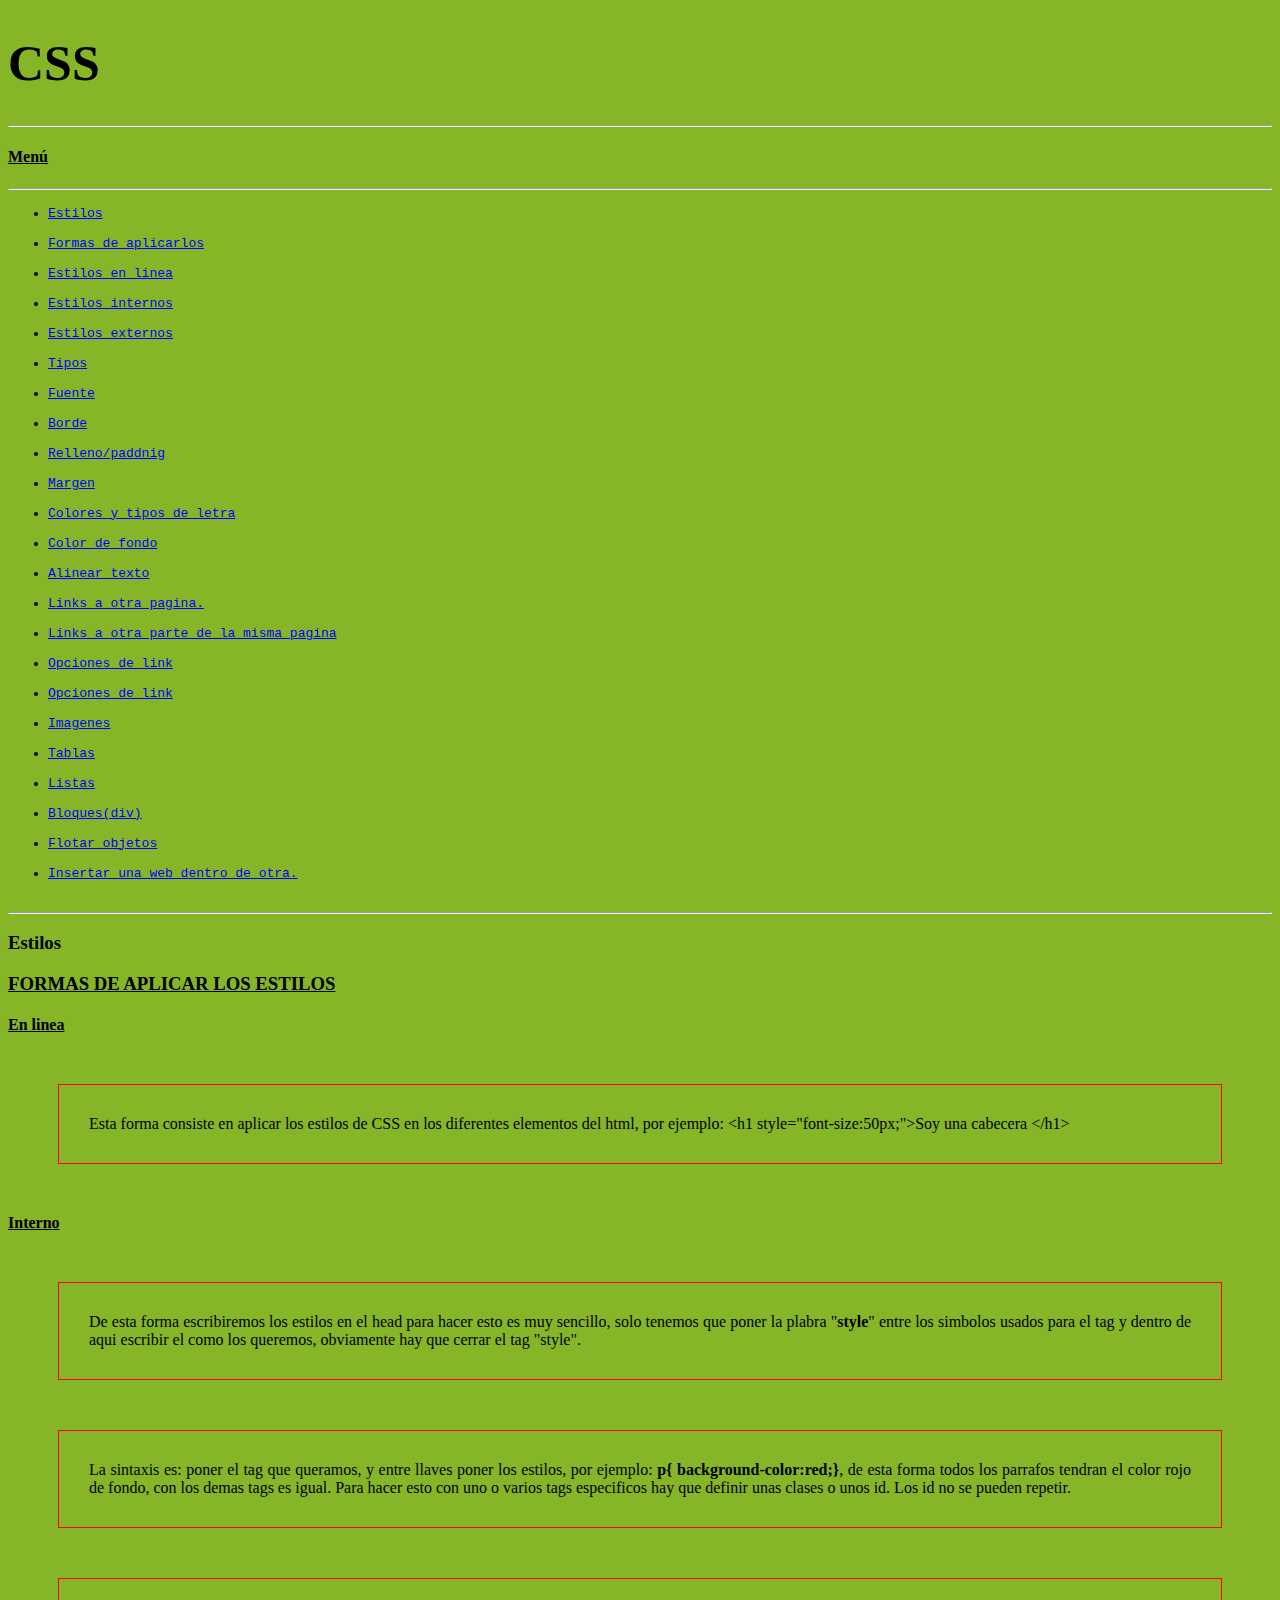
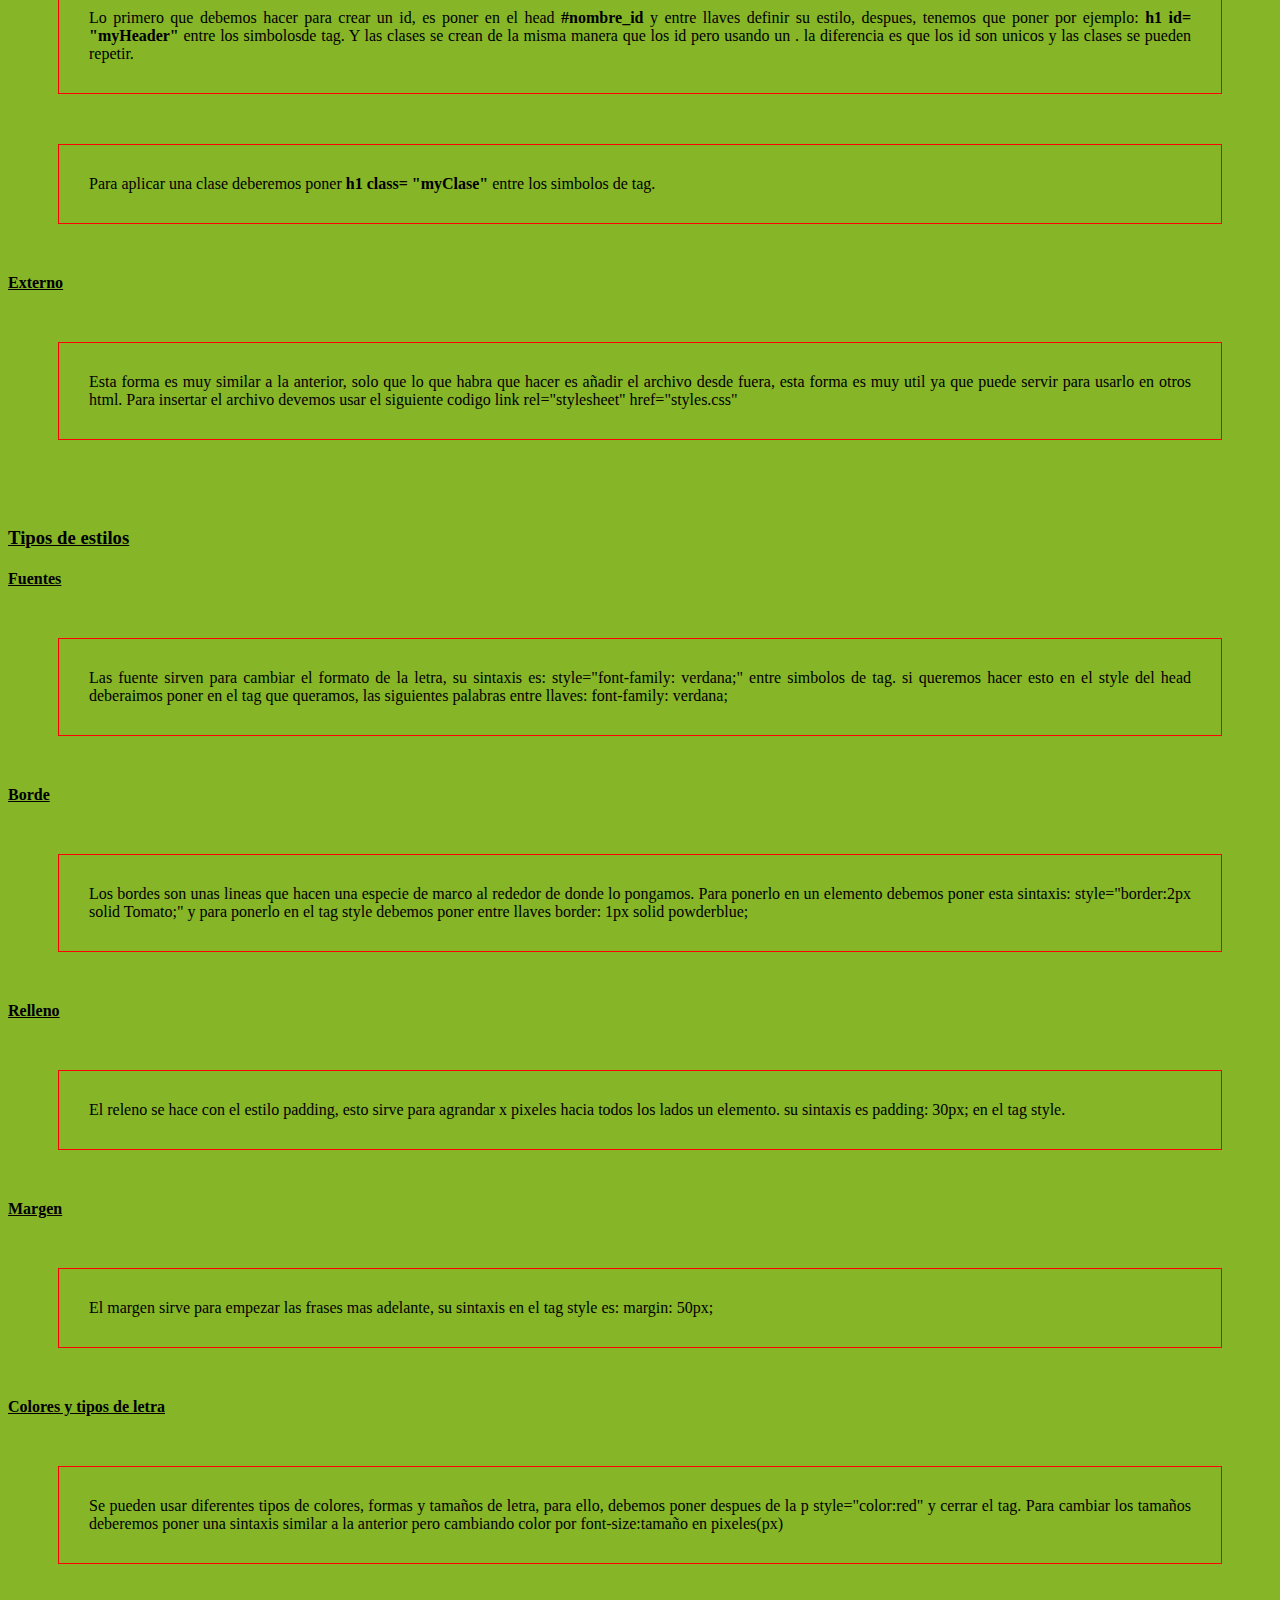
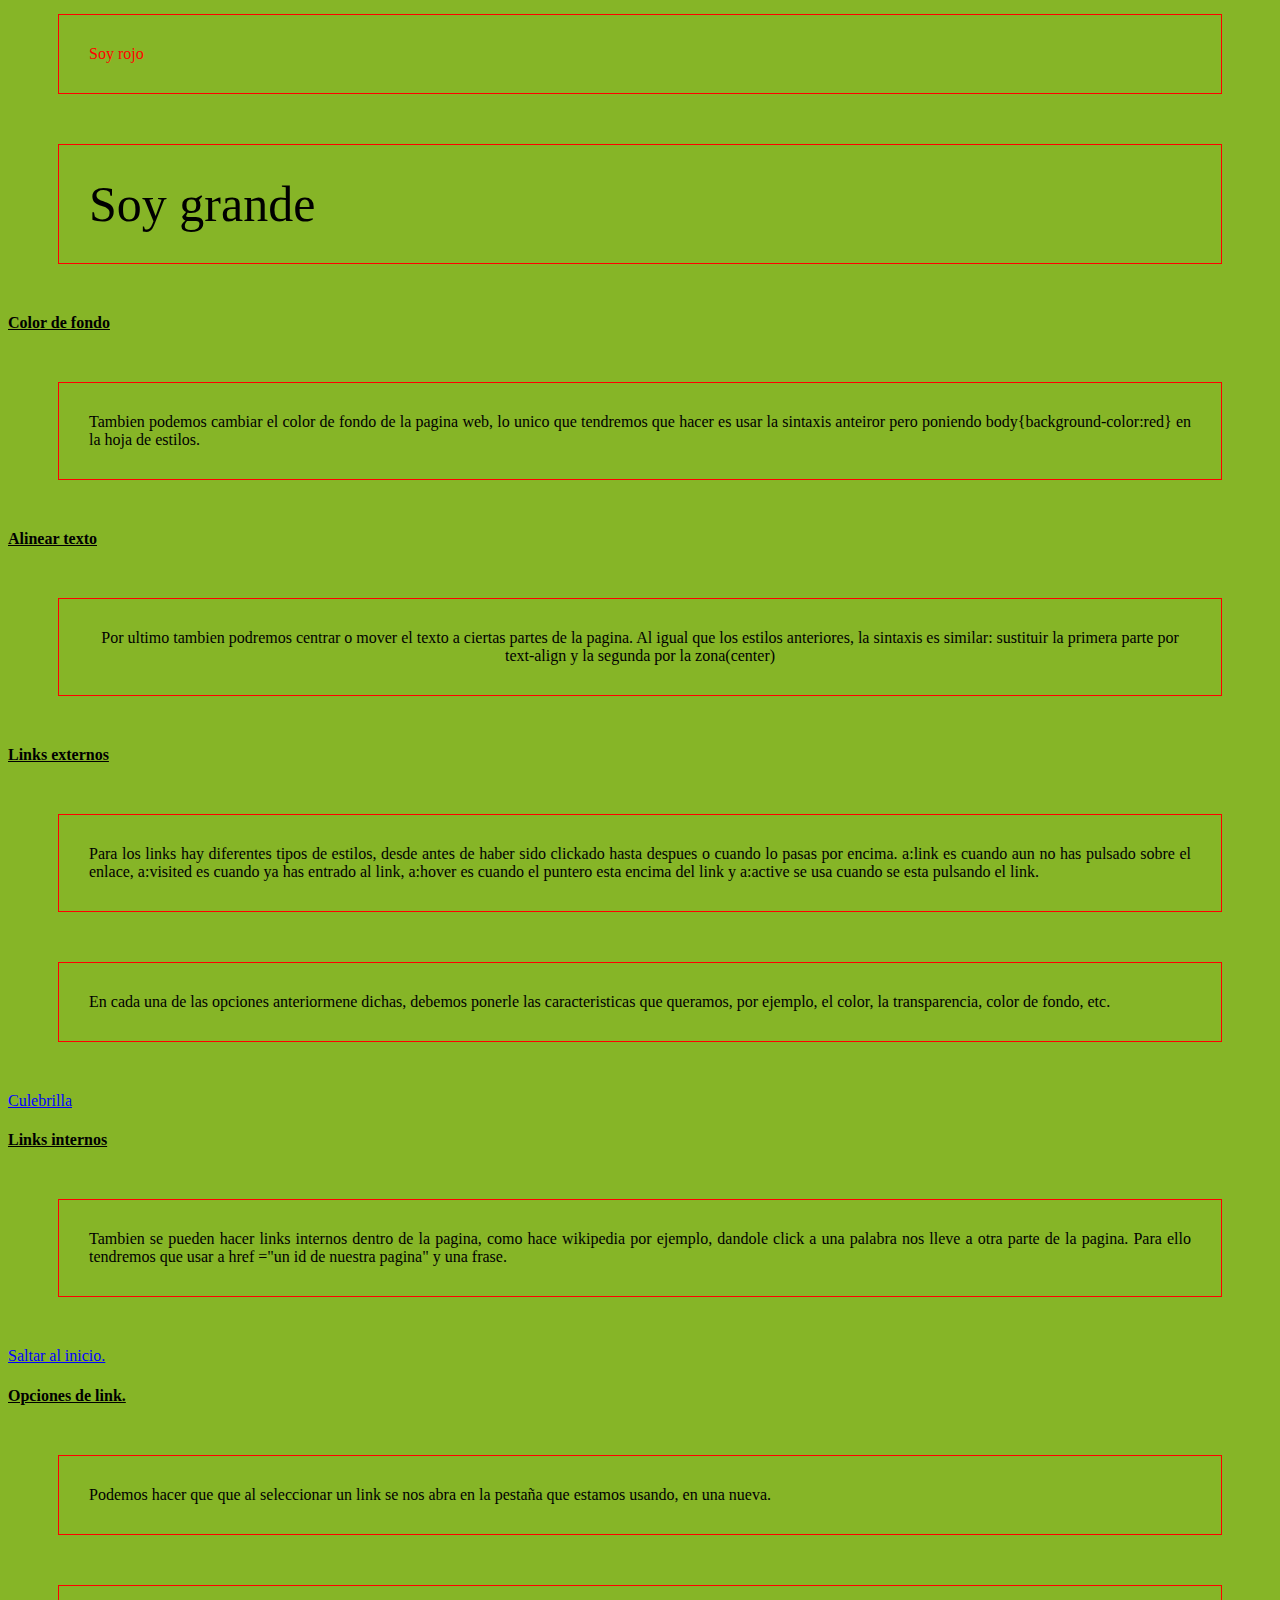
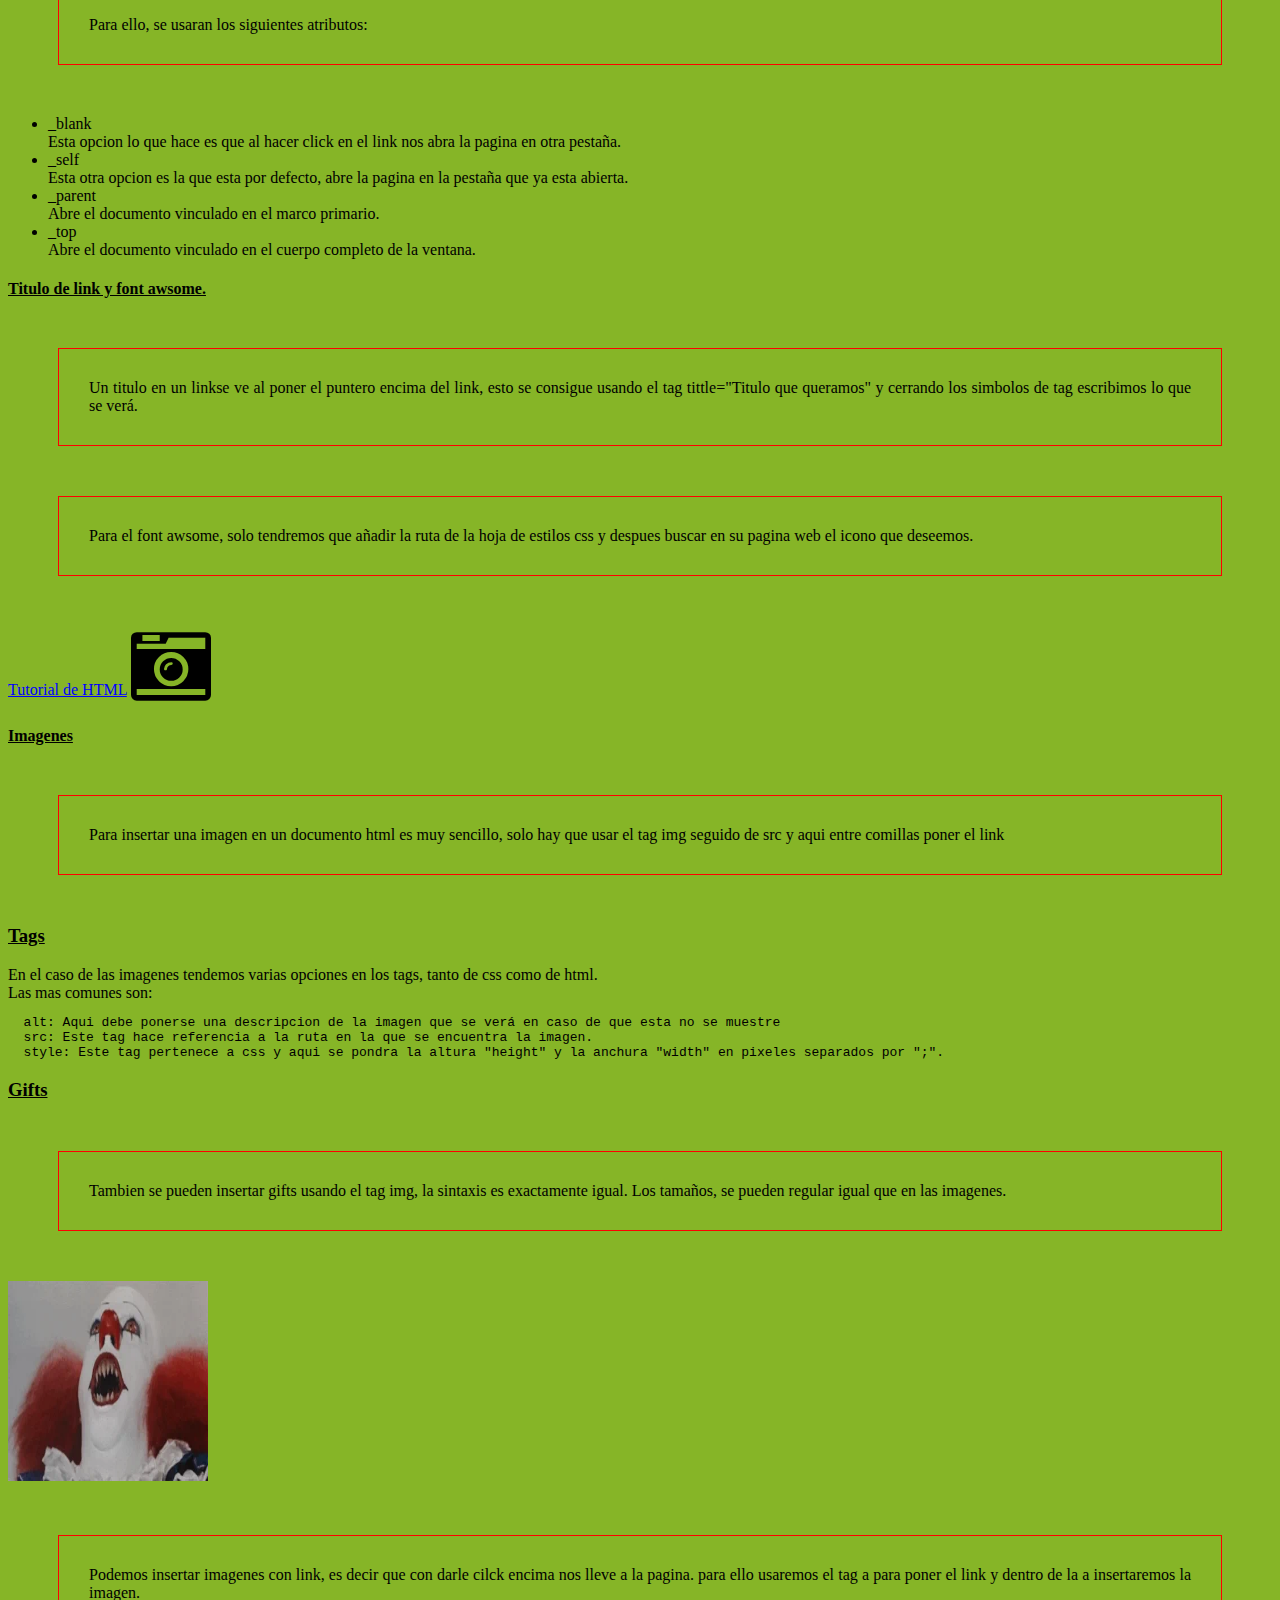
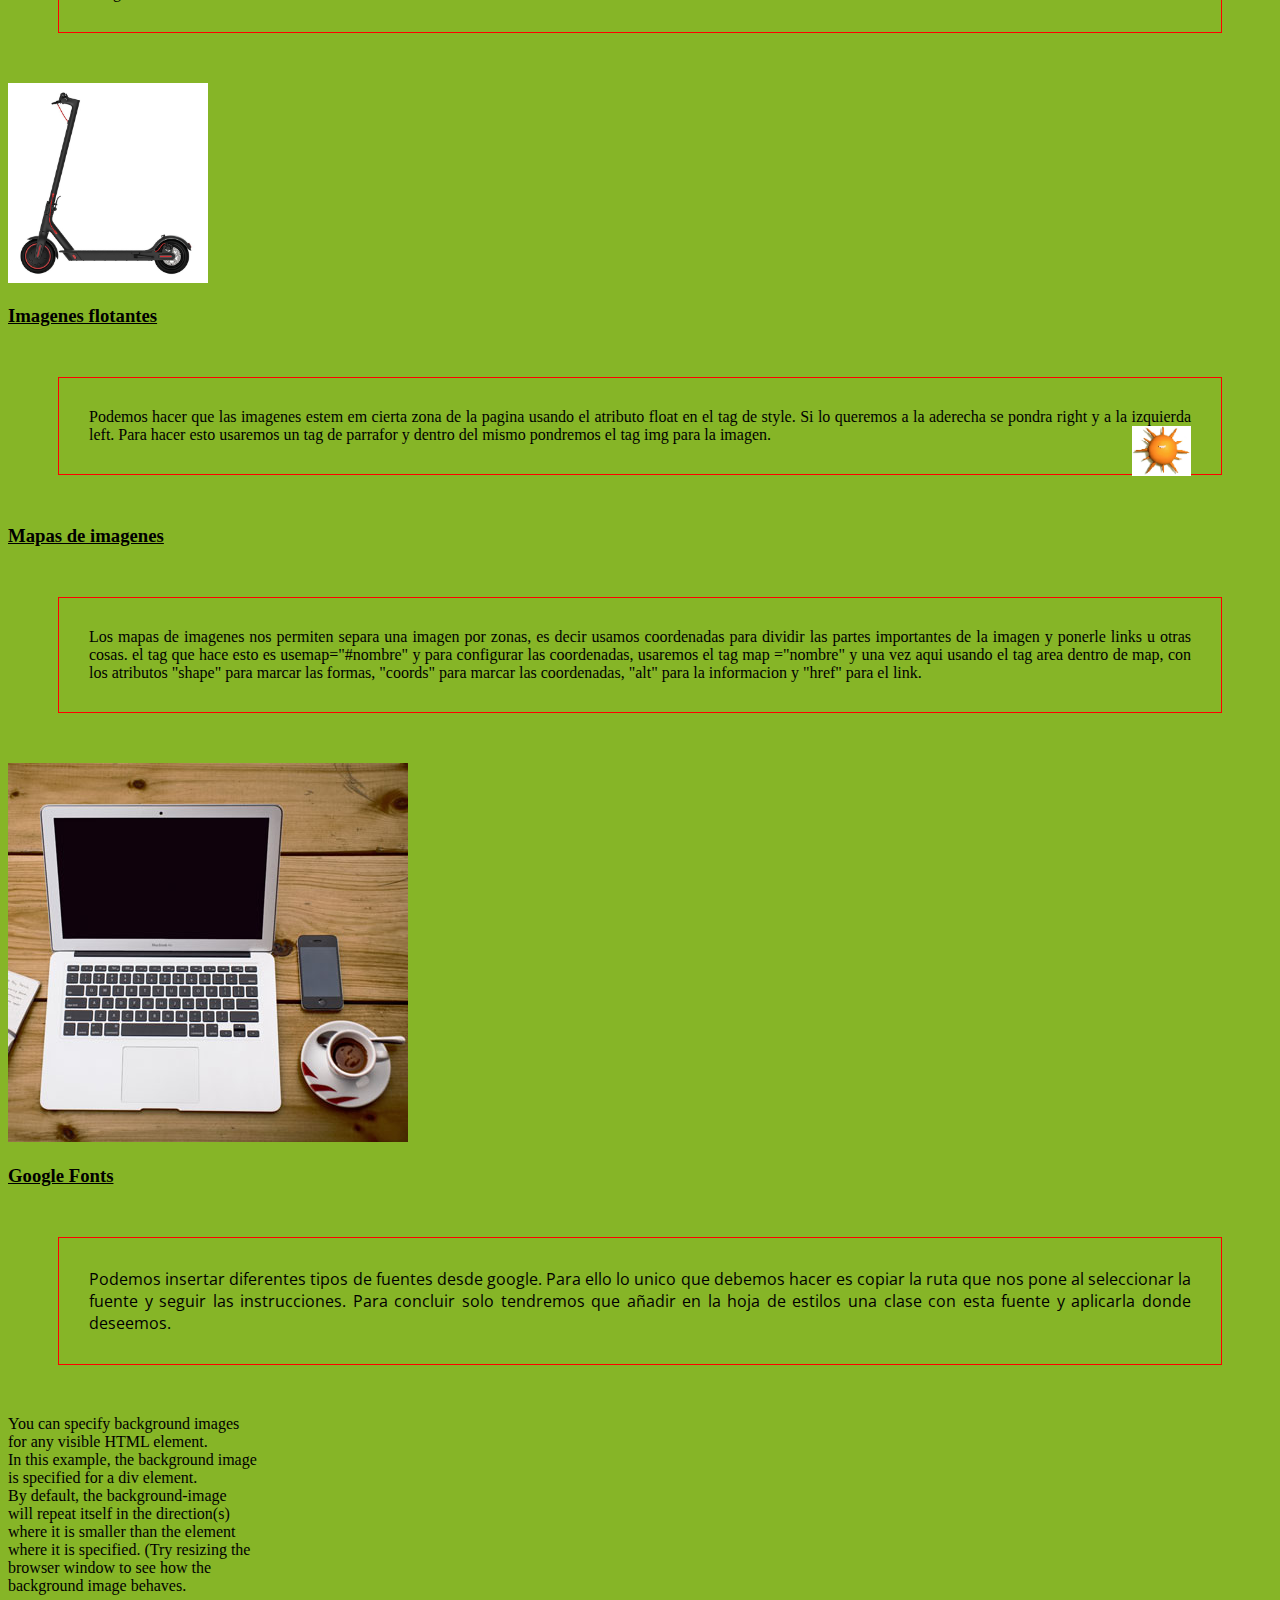
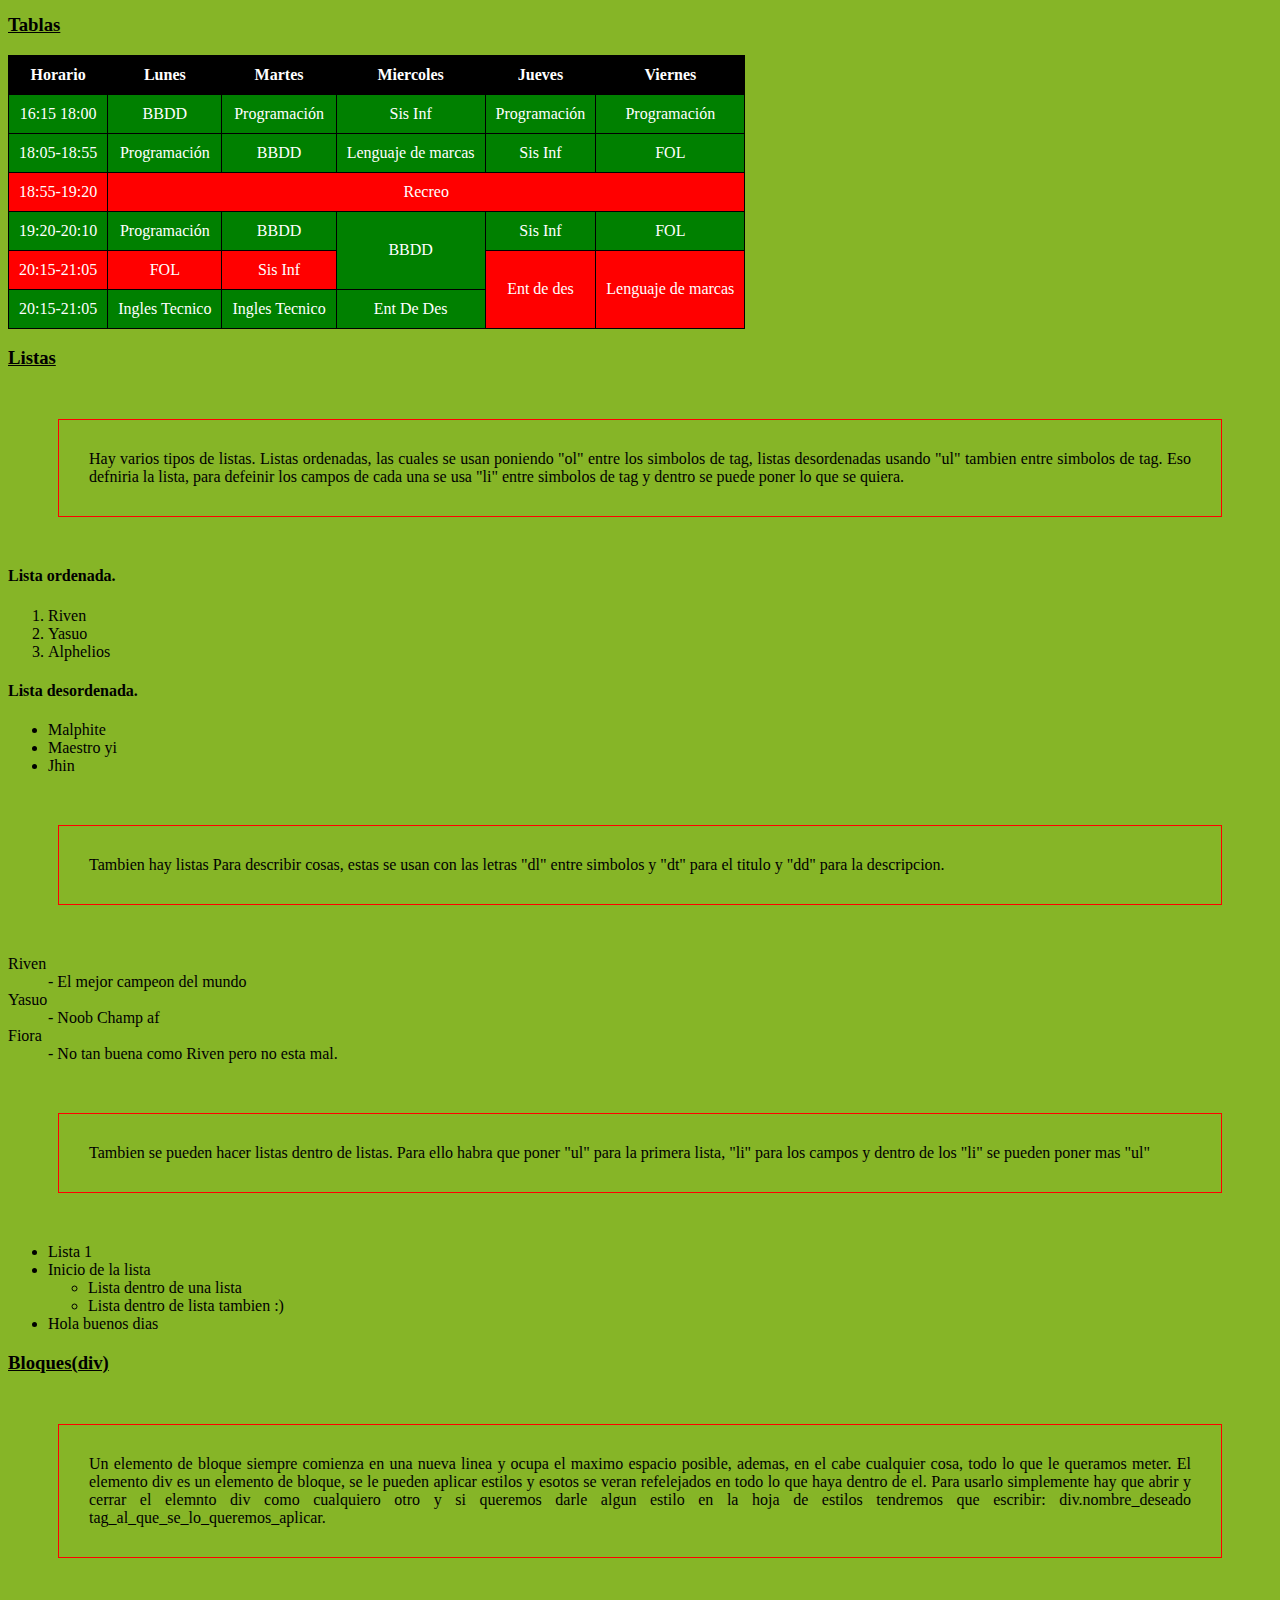
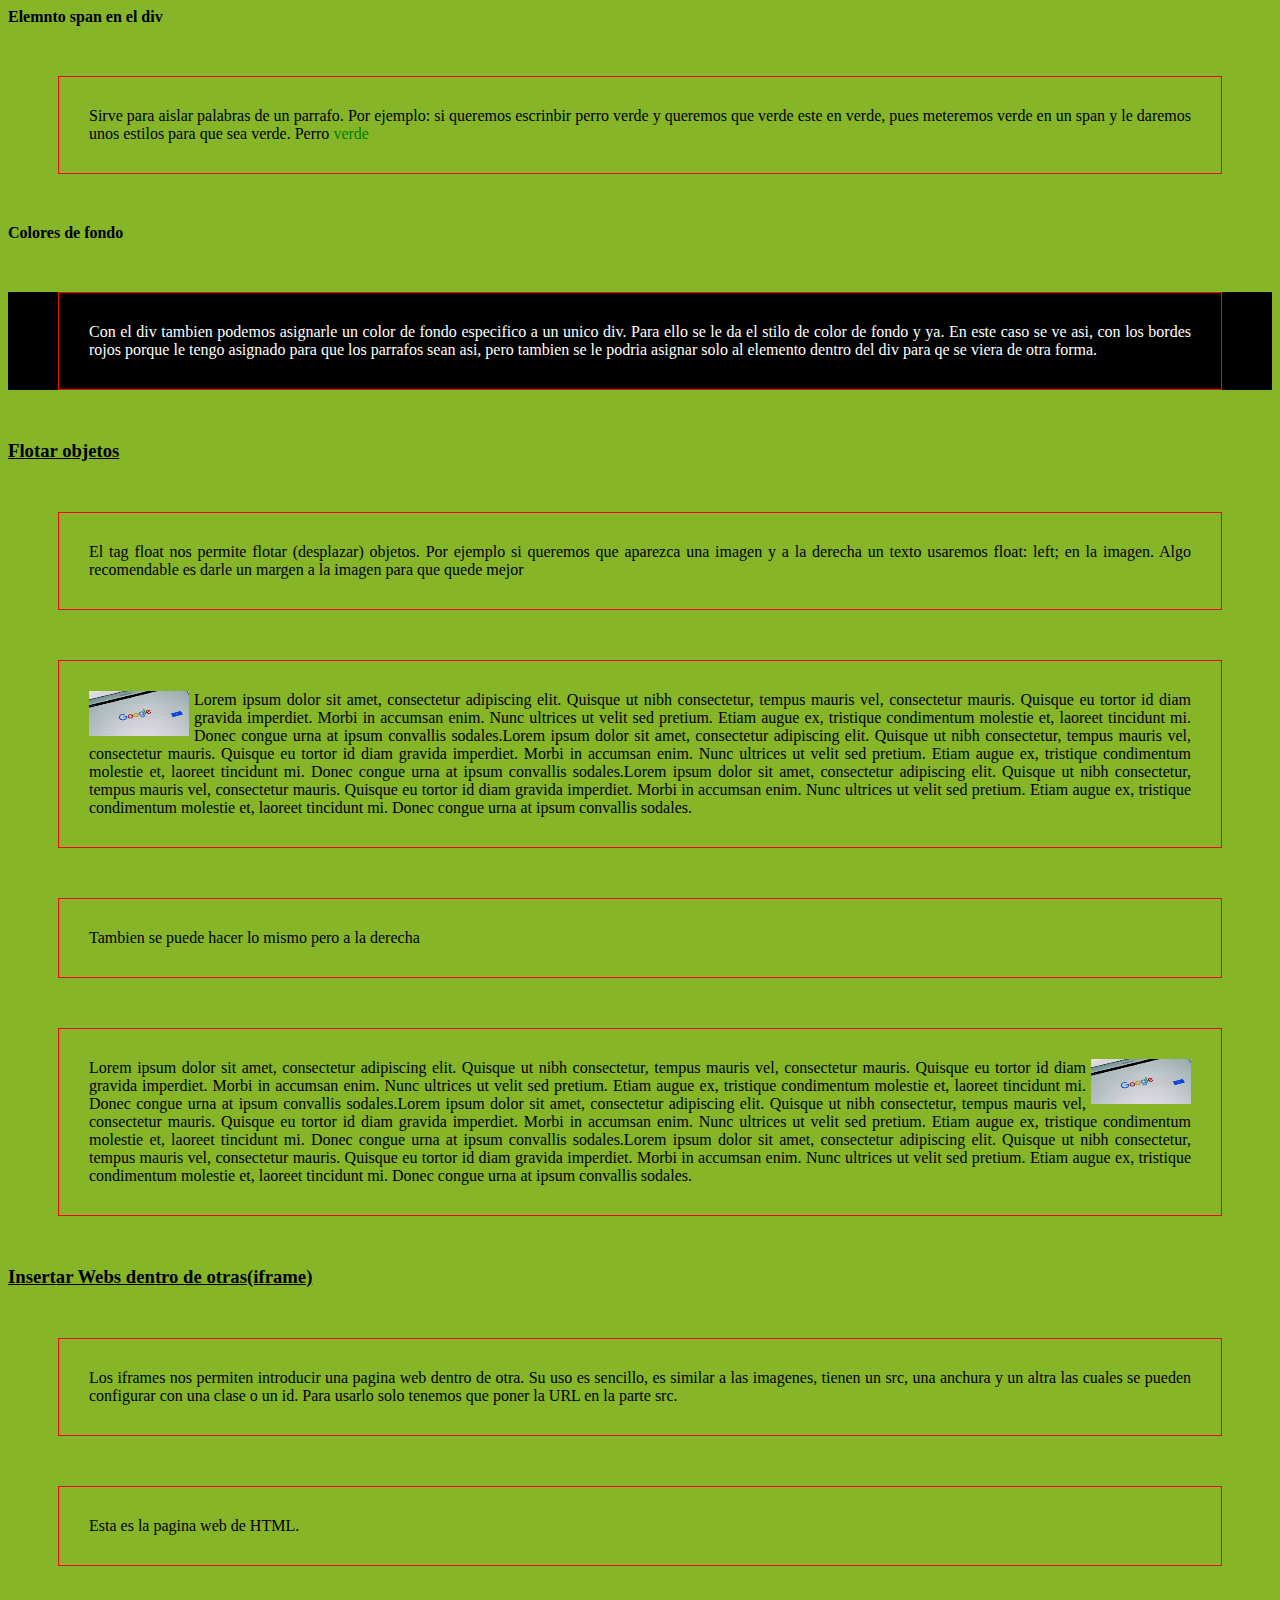
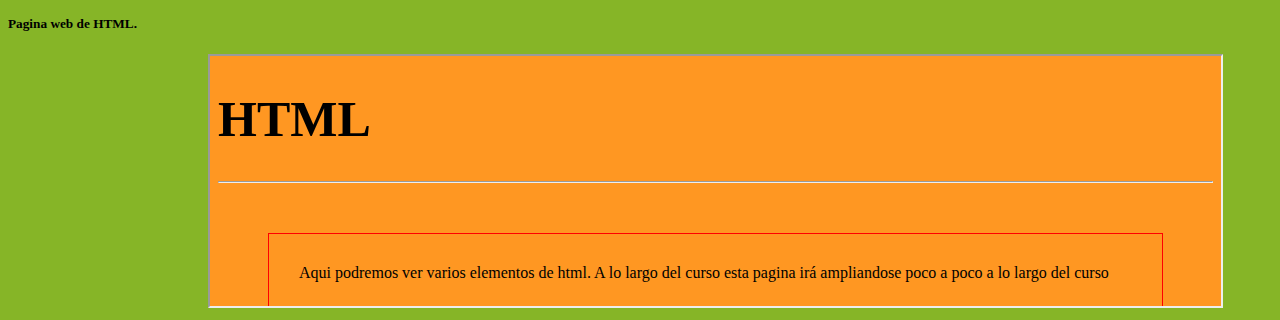
==== Proyecto/CSS.html @ 1e12532f "Primera subida  a guitHub" ====
<!DOCTYPE html>
<head>
  <title>CSS</title>
  <link rel="stylesheet" href="styles.css">
  <link rel="stylesheet" href="font-awesome/css/font-awesome.min.css">
  <link href="https://fonts.googleapis.com/css?family=Open+Sans&display=swap" rel="stylesheet">
</head>
<body id="css">
  <div>
  <h1 class="parrafogrande"> CSS </h1>
  <hr></hr>
  <b><u><h4>Menú</h4></u></b>
  <hr>
  <ul>
<pre>
<li><a class ="menu" href="#estilos">Estilos</a></li>
<li><a href="#estilos1">Formas de aplicarlos</a></li>
<li><a href="#estilos2">Estilos en linea</a></li>
<li><a href="#estilos3">Estilos internos</a></li>
<li><a href="#estilos4">Estilos externos</a></li>
<li><a href="#tipos">Tipos</a></li>
<li><a href="#fuente">Fuente</a></li>
<li><a href="#borde">Borde</a></li>
<li><a href="#relleno">Relleno/paddnig</a></li>
<li><a href="#margen">Margen</a></li>
<li><a href="#colores-letra">Colores y tipos de letra</a></li>
<li><a href="#color-fondo">Color de fondo</a></li>
<li><a href="#alinear">Alinear texto</a></li>
<li><a href="#linkexternos">Links a otra pagina.</a></li>
<li><a href="#linksinternos">Links a otra parte de la misma pagina</a></li>
<li><a href="#opcioneslink">Opciones de link</a></li>
<li><a href="#titulolink">Opciones de link</a></li>
<li><a href="#imagenes">Imagenes</a></li>
<li><a href="#tablas">Tablas</a></li>
<li><a href="#listas">Listas</a></li>
<li><a href="#bloques">Bloques(div)</a></li>
<li><a href="#float">Flotar objetos</a></li>
<li><a href="#iframes">Insertar una web dentro de otra.</a></li>
</pre>
</ul>
<hr>
  <h3 id="estilos">Estilos</h3>

  <h3 id="estilos1"><u>FORMAS DE APLICAR LOS ESTILOS</u></h3>

  <b><u><h4 id ="estilos2">En linea</h4></u></b>
  <p>Esta forma consiste en aplicar los estilos de CSS en los diferentes elementos del html, por ejemplo: &lt;h1 style="font-size:50px;"&gt;Soy una cabecera &lt;/h1&gt;  </p>
  <b><u><h4 id="estilos3">Interno</h4></u></b>
  <p>De esta forma escribiremos los estilos en el head para hacer esto es muy sencillo, solo tenemos que poner la plabra "<b>style</b>" entre los simbolos usados para el tag y dentro de aqui escribir el como los queremos, obviamente hay que cerrar el tag "style".
  <p>La sintaxis es: poner el tag que queramos, y entre llaves poner los estilos, por ejemplo: <b>p{ background-color:red;}</b>, de esta forma todos los parrafos tendran el color rojo de fondo, con los demas tags es igual. Para hacer esto con uno o varios tags especificos hay que definir unas clases o unos id. Los id no se pueden repetir.</p>
  <p>Lo primero que debemos hacer para crear un id, es poner en el head <b>#nombre_id</b> y entre llaves definir su estilo, despues, tenemos que poner por ejemplo: <b>h1 id= "myHeader"</b> entre los simbolosde tag. Y las clases se crean de la misma manera que los id pero usando un . la diferencia es que los id son unicos y las clases se pueden repetir.</p>
  <p>Para aplicar una clase deberemos poner <b>h1 class= "myClase"</b> entre los simbolos de tag. </p>


<b><u><h4 id="estilos4">Externo</h4></u></b>
<p>Esta forma es muy similar a la anterior, solo que lo que habra que hacer es añadir el archivo desde fuera, esta forma es muy util ya que puede servir para usarlo en otros html. Para insertar el archivo devemos usar el siguiente codigo link rel="stylesheet" href="styles.css"</p></br>

<b><u><h3 id="tipos">Tipos de estilos</h3></u></b>
<b><u><h4 id="fuente">Fuentes</h4></u></b>
<p>Las fuente sirven para cambiar el formato de la letra, su sintaxis es: style="font-family: verdana;" entre simbolos de tag. si queremos hacer esto en el style del head deberaimos poner en el tag que queramos, las siguientes palabras entre llaves: font-family: verdana;</p>
<b><u><h4 id="borde">Borde</h4></u></b>
<p>Los bordes son unas lineas que hacen una especie de marco al rededor de donde lo pongamos. Para ponerlo en un elemento debemos poner esta sintaxis: style="border:2px solid Tomato;" y para ponerlo en el tag style debemos poner entre llaves border: 1px solid powderblue;</p>
<b><u><h4 id="relleno">Relleno</h4></u></b>
<p>El releno se hace con el estilo padding, esto sirve para agrandar x pixeles hacia todos los lados un elemento. su sintaxis es padding: 30px; en el tag style.</p>
  <b><u><h4 id="margen">Margen</h4></u></b>
  <p>El margen sirve para empezar las frases mas adelante, su sintaxis en el tag style es: margin: 50px; </p>
  <b><u><h4 id="colores-letra">Colores y tipos de letra</h4></u></b>
  <p>Se pueden usar diferentes tipos de colores, formas y tamaños de letra, para ello, debemos poner despues de la p style="color:red" y cerrar el tag. Para cambiar los tamaños deberemos poner una sintaxis similar a la anterior pero cambiando color por font-size:tamaño en pixeles(px)</p>
  <p id="parraforojo">Soy rojo</p>
  <p class="parrafogrande">Soy grande</p>
<b><u><h4 id="color-fondo">Color de fondo</h4></u></b>
<p>Tambien podemos cambiar el color de fondo de la pagina web, lo unico que tendremos que hacer es usar la sintaxis anteiror pero poniendo body{background-color:red} en la hoja de estilos.</p>
<b><u><h4 id="alinear">Alinear texto</h4></u></b>
<p id ="parrafoalineado">Por ultimo tambien podremos centrar o mover el texto a ciertas partes de la pagina. Al igual que los estilos anteriores, la sintaxis es similar: sustituir la primera parte por text-align y la segunda por la zona(center)</p>
<b><u><h4 id ="linkexternos">Links externos</h4></u></b>
<p>Para los links hay diferentes tipos de estilos, desde antes de haber sido clickado hasta despues o cuando lo pasas por encima. a:link es cuando aun no has pulsado sobre el enlace, a:visited es cuando ya has entrado al link, a:hover es cuando el puntero esta encima del link y a:active se usa cuando se esta pulsando el link.</p>
<p>En cada una de las opciones anteriormene dichas, debemos ponerle las caracteristicas que queramos, por ejemplo, el color, la transparencia, color de fondo, etc.</p>
<a href="http://www.takeuselesswebsite.com/snake" target ="_blank">Culebrilla</a>
<b><u><h4 id ="linksinternos">Links internos</h4></u></b>
<p>Tambien se pueden hacer links internos dentro de la pagina, como hace wikipedia por ejemplo, dandole click a una palabra nos lleve a otra parte de la pagina. Para ello tendremos que usar a href ="un id de nuestra pagina" y una frase.</p>
<a href="#estilos">Saltar al inicio.</a>
<b><u><h4 id ="opcioneslink">Opciones de link.</h4></u></b>
<p>Podemos hacer que que al seleccionar un link se nos abra en la pestaña que estamos usando, en una nueva.</p>
<p>Para ello, se usaran los siguientes atributos:</p>
<ul>
  <li>_blank</li>
  <p class ="sinborde">Esta opcion lo que hace es que al hacer click en el link nos abra la pagina en otra pestaña.</p>
  <li>_self</li>
  <p class ="sinborde">Esta otra opcion es la que esta por defecto, abre la pagina en la pestaña que ya esta abierta.</p>
  <li>_parent</li>
  <p class ="sinborde">Abre el documento vinculado en el marco primario.</p>
  <li>_top</li>
  <p class ="sinborde">Abre el documento vinculado en el cuerpo completo de la ventana.</p>
</ul>
<b><u><h4 id ="titulolink">Titulo de link y font awsome.</h4></u></b>
<p>Un titulo en un linkse ve al poner el puntero encima del link, esto se consigue usando el tag tittle="Titulo que queramos" y cerrando los simbolos de tag escribimos lo que se verá.</p>
<p>Para el font awsome, solo tendremos que añadir la ruta de la hoja de estilos css y despues buscar en su pagina web el icono que deseemos.</p>
<a href="https://www.w3schools.com/html/" title="Go to W3Schools HTML section">Tutorial de HTML</a>
<i class="fa fa-camera-retro fa-5x" aria-hidden="true"></i>

<b><u><h4 id ="imagenes">Imagenes</h4></u></b>
<p>Para insertar una imagen en un documento html es muy sencillo, solo hay que usar el tag img seguido de src y aqui entre comillas poner el link</p>
<b><u><h3>Tags</h3></u></b>
<p class ="sinborde">En el caso de las imagenes tendemos varias opciones en los tags, tanto de css como de html.  </p>
<p class ="sinborde">Las mas comunes son:</p>
<pre>
  alt: Aqui debe ponerse una descripcion de la imagen que se verá en caso de que esta no se muestre
  src: Este tag hace referencia a la ruta en la que se encuentra la imagen.
  style: Este tag pertenece a css y aqui se pondra la altura "height" y la anchura "width" en pixeles separados por ";".
</pre>
<b><u><h3>Gifts</h3></u></b>
<p>Tambien se pueden insertar gifts usando el tag img, la sintaxis es exactamente igual. Los tamaños, se pueden regular igual que en las imagenes.</p>
<img class ="gif" src="img\200.webp" alt="Payaso xungo">
<p>Podemos insertar imagenes con link, es decir que con darle cilck encima nos lleve a la pagina. para ello usaremos el tag a para poner el link y dentro de la a insertaremos la imagen.</p>
<a href="https://www.mediamarkt.es/es/product/_patinete-el%C3%A9ctrico-xiaomi-mi-electric-scooter-m365-25-km-h-autonom%C3%ADa-30-km-plegable-negro-1403137.html">
<img class="gif" src="img\patinete.jpg" alt="patiente xiaomi">
</a>
<b><u><h3>Imagenes flotantes</h3></u></b>
<p>Podemos hacer que las imagenes estem em cierta zona de la pagina usando el atributo float en el tag de style. Si lo queremos a la aderecha se pondra right y a la izquierda left. Para hacer esto usaremos un tag de parrafor y dentro del mismo pondremos el tag img para la imagen.
<img class="imgflotante" src="img\pez_globo.png" alt="pez globo"></p>
<b><u><h3>Mapas de imagenes</h3></u></b>
<p>Los mapas de imagenes nos permiten separa una imagen por zonas, es decir usamos coordenadas para dividir las partes importantes de la imagen y ponerle links u otras cosas. el tag que hace esto es usemap="#nombre" y para configurar las coordenadas, usaremos el tag map ="nombre" y una vez aqui usando el tag area dentro de map, con los atributos "shape" para marcar las formas, "coords" para marcar las coordenadas, "alt" para la informacion y "href" para el link.</p>
<img src="img\workplace.jpg" alt="Workplace" usemap="#workmap" width="400" height="379">
<b><u><h3 id="fonts">Google Fonts</h3></u></b>
<p class="fuente">Podemos insertar diferentes tipos de fuentes desde google. Para ello lo unico que debemos hacer es copiar la ruta que nos pone al seleccionar la fuente y seguir las instrucciones. Para concluir solo tendremos que añadir en la hoja de estilos una clase con esta fuente y aplicarla donde deseemos.</p>
<map name="workmap">
  <area shape="rect" coords="34,44,270,350" alt="Computer" href="https://www.amazon.es/MSI-GP75-Leopard-9SF-1037XES-Coffeelake/dp/B07X6S1CW3/ref=asc_df_B07X6S1CW3/?tag=googshopes-21&linkCode=df0&hvadid=301141264209&hvpos=1o1&hvnetw=g&hvrand=12757507378371579896&hvpone=&hvptwo=&hvqmt=&hvdev=c&hvdvcmdl=&hvlocint=&hvlocphy=1005485&hvtargid=pla-825607138281&psc=1">
  <area shape="rect" coords="290,172,333,250" alt="Phone" href="https://www.elcorteingles.es/electronica/A27722126-iphone-xr-128gb-blanco-movil-libre/?gclid=EAIaIQobChMIutWsz6PW5QIVVoXVCh2h0QduEAQYASABEgLf7fD_BwE&gclsrc=aw.ds">
  <area shape="circle" coords="337,300,44" alt="Cup of coffee" href="https://www.baque.com/es/blog/que-es-caffe-latte/">
</map>
<div style="background-image: url ('img\lol.jpg');">
You can specify background images<br>
for any visible HTML element.<br>
In this example, the background image<br>
is specified for a div element.<br>
By default, the background-image<br>
will repeat itself in the direction(s)<br>
where it is smaller than the element<br>
where it is specified. (Try resizing the<br>
browser window to see how the<br>
background image behaves.
</div>
<b><u><h3 id="talas">Tablas</h3></u></b>
<table id="horario">
  <tr>
    <th>Horario</th>
    <th>Lunes</th>
    <th>Martes</th>
    <th>Miercoles</th>
    <th>Jueves</th>
    <th>Viernes</th>
  </tr>
  <tr>
    <td rowspan="2">16:15 18:00</td>
    <td rowspan="2">BBDD</td>
    <td rowspan="2">Programación</td>
    <td rowspan="2">Sis Inf</td>
    <td rowspan="2">Programación</td>
    <td rowspan="2">Programación</td>
  </tr>
  <tr>

  </tr>
  <tr>
    <td>18:05-18:55</td>
    <td >Programación</td>
    <td >BBDD</td>
    <td >Lenguaje de marcas</td>
    <td >Sis Inf</td>
    <td >FOL</td>
  </tr>
  <tr>
    <td>18:55-19:20</td>
    <td id="recreo" colspan="5">Recreo</td>
  </tr>
  <td>19:20-20:10</td>
  <td >Programación</td>
  <td >BBDD</td>
  <td rowspan="2">BBDD</td>
  <td >Sis Inf</td>
  <td >FOL</td>
</tr>
<tr>
  <td>20:15-21:05</td>
  <td >FOL</td>
  <td >Sis Inf</td>
  <td rowspan="2">Ent de des</td>
  <td rowspan="2">Lenguaje de marcas</td>
</tr>
<td>20:15-21:05</td>
<td >Ingles Tecnico</td>
<td >Ingles Tecnico</td>
<td>Ent De Des</td>
</tr>
</table>

<b><u><h3 id="listas">Listas</h3></u></b>
<p>Hay varios tipos de listas. Listas ordenadas, las cuales se usan poniendo "ol" entre los simbolos de tag, listas desordenadas usando "ul" tambien entre simbolos de tag. Eso defniria la lista, para defeinir los campos de cada una se usa "li" entre simbolos de tag y dentro se puede poner lo que se quiera.</p>
<h4>Lista ordenada.</h4>
<ol>
  <li>Riven</li>
  <li>Yasuo</li>
  <li>Alphelios</li>
</ol>
<h4>Lista desordenada.</h4>
<ul>
  <li>Malphite</li>
  <li>Maestro yi</li>
  <li>Jhin</li>
</ul>
<p>Tambien hay listas Para describir cosas, estas se usan con las letras "dl" entre simbolos y "dt" para el titulo y "dd" para la descripcion.</p>
<dl>
  <dt>Riven</dt>
  <dd>- El mejor campeon del mundo</dd>
  <dt>Yasuo</dt>
  <dd>- Noob Champ af</dd>
  <dt>Fiora</dt>
  <dd>- No tan buena como Riven pero no esta mal.</dd>
</dl>
<p>Tambien se pueden hacer listas dentro de listas. Para ello habra que poner "ul" para la primera lista, "li" para los campos y dentro de los "li" se pueden poner mas "ul"</p>
<ul>
  <li>Lista 1</li>
  <li>Inicio de la lista
      <ul>
        <li>Lista dentro de una lista</li>
        <li>Lista dentro de lista tambien :)</li>
      </ul>
  </li>
  <li>Hola buenos dias</li>
</ul>

<b><u><h3 id="bloques">Bloques(div)</h3></u></b>
<p>Un elemento de bloque siempre comienza en una nueva linea y ocupa el maximo espacio posible, ademas, en el cabe cualquier cosa, todo lo que le queramos meter. El elemento div es un elemento de bloque, se le pueden aplicar estilos y esotos se veran refelejados en todo lo que haya dentro de el. Para usarlo simplemente hay que abrir y cerrar el elemnto div como cualquiero otro y si queremos darle algun estilo en la hoja de estilos tendremos que escribir: div.nombre_deseado tag_al_que_se_lo_queremos_aplicar.</p>

<h4>Elemnto span en el div</h4>
<div>
<p>Sirve para aislar palabras de un parrafo. Por ejemplo: si queremos escrinbir perro verde y queremos que verde este en verde, pues meteremos verde en un span y le daremos unos estilos para que sea verde.  Perro <span id="perroverde">verde</span></p>
</div>

<h4>Colores de fondo</h4>
<div id="divcolorfondo">
  <p>Con el div tambien podemos asignarle un color de fondo especifico a un unico div. Para ello se le da el stilo de color de fondo y ya. En este caso se ve asi, con los bordes rojos porque le tengo asignado para que los parrafos sean asi, pero tambien se le podria asignar solo al elemento dentro del div para qe se viera de otra forma.</p>
</div>
<b><u><h3 id="float">Flotar objetos</h3></u></b>
<p>El tag float nos permite flotar (desplazar) objetos. Por ejemplo si queremos que aparezca una imagen y a la derecha un texto usaremos float: left; en la imagen. Algo recomendable es darle un margen a la imagen para que quede mejor</p>
<p><img id="imagenFlotadaIzquierda" src="img\google.jpg">Lorem ipsum dolor sit amet, consectetur adipiscing elit. Quisque ut nibh consectetur, tempus mauris vel, consectetur mauris. Quisque eu tortor id diam gravida imperdiet. Morbi in accumsan enim. Nunc ultrices ut velit sed pretium. Etiam augue ex, tristique condimentum molestie et, laoreet tincidunt mi. Donec congue urna at ipsum convallis sodales.Lorem ipsum dolor sit amet, consectetur adipiscing elit. Quisque ut nibh consectetur, tempus mauris vel, consectetur mauris. Quisque eu tortor id diam gravida imperdiet. Morbi in accumsan enim. Nunc ultrices ut velit sed pretium. Etiam augue ex, tristique condimentum molestie et, laoreet tincidunt mi. Donec congue urna at ipsum convallis sodales.Lorem ipsum dolor sit amet, consectetur adipiscing elit. Quisque ut nibh consectetur, tempus mauris vel, consectetur mauris. Quisque eu tortor id diam gravida imperdiet. Morbi in accumsan enim. Nunc ultrices ut velit sed pretium. Etiam augue ex, tristique condimentum molestie et, laoreet tincidunt mi. Donec congue urna at ipsum convallis sodales.</p>
<p>Tambien se puede hacer lo mismo pero a la derecha</p>
<p><img id="imagenFlotadaDerecha" src="img\google.jpg">Lorem ipsum dolor sit amet, consectetur adipiscing elit. Quisque ut nibh consectetur, tempus mauris vel, consectetur mauris. Quisque eu tortor id diam gravida imperdiet. Morbi in accumsan enim. Nunc ultrices ut velit sed pretium. Etiam augue ex, tristique condimentum molestie et, laoreet tincidunt mi. Donec congue urna at ipsum convallis sodales.Lorem ipsum dolor sit amet, consectetur adipiscing elit. Quisque ut nibh consectetur, tempus mauris vel, consectetur mauris. Quisque eu tortor id diam gravida imperdiet. Morbi in accumsan enim. Nunc ultrices ut velit sed pretium. Etiam augue ex, tristique condimentum molestie et, laoreet tincidunt mi. Donec congue urna at ipsum convallis sodales.Lorem ipsum dolor sit amet, consectetur adipiscing elit. Quisque ut nibh consectetur, tempus mauris vel, consectetur mauris. Quisque eu tortor id diam gravida imperdiet. Morbi in accumsan enim. Nunc ultrices ut velit sed pretium. Etiam augue ex, tristique condimentum molestie et, laoreet tincidunt mi. Donec congue urna at ipsum convallis sodales.</p>
<b><u><h3 id="iframes">Insertar Webs dentro de otras(iframe)</h3></u></b>
<p>Los iframes nos permiten introducir una pagina web dentro de otra. Su uso es sencillo, es similar  a las imagenes, tienen un src, una anchura y un altra las cuales se pueden configurar con una clase o un id. Para usarlo solo tenemos que poner la URL en la parte src.</p>
<p>Esta es la pagina web de HTML.</p>
<h5>Pagina web de HTML.</h5>
<iframe id="iframeprueba" src="HTML.html"></iframe>
</div>
</body>
---- Proyecto/styles.css ----
#myHeader{
color:red;
background-color: lightblue;
padding:7px;
}
.header {color: blue;
padding: 5px}
#borde{
borde : 1px solid powderblue;
}
#parraforojo{
color:red;
}
.parrafogrande{
font-size:50px;
}	
p {
    border: 1px solid red;
    margin: 50px;
padding: 30px;
    text-align: justify;
  }
#html{
    background-color:#FF9722;
}
#css{
background-color:#86B527;
}
#parrafoletra{
font-family:verdana;
}
.menu{
borde : 1px solid powderblue;
color: blue;
  background-color: transparent;
  text-decoration: underline;
}
#parrafoalineado{
text-align:center;
}
button{
background-color:red;
padding2:25px;
}
a:link {
  color: blue;
  background-color: red
  text-decoration: none;
}
a:visited {
  color: gray;
  background-color: transparent;
  text-decoration: none;
}
a:hover {
  color: red;
  background-color: transparent;
  text-decoration: underline;
}
a:active {
  color: yellow;
  background-color: transparent;
  text-decoration: underline;
}
.sinborde{
border: none;
margin: 0;
padding: 0;
}
.gif{
width: 200px;
height: 200px;
}
.imgflotante{
float:right;
whidth: 50px;
height: 50px;
}
.fuente{
font-family: 'Open Sans', sans-serif;
}
table, th, td{
color: white;
border: 1px solid black;
border-collapse: collapse;
padding: 10px;
text-align: center;
}
#recreo{
border: 1px solid black;
border-collapse: collapse;
padding: 0;
text-align: center;
}
table#horario tr:nth-child(even){
background-color:green;
}
table#horario tr:nth-child(odd){
background-color: red;
}
table#horario th{
background-color: black;
}
.listahorizontal{
      list-style-type: none;
  margin: 0;
  padding: 0;
  overflow: hidden;
  background-color: #333333;
}
#perroverde{
    color:green;
}
#divcolorfondo{
    background-color: black;
    color: white;
}
#imagenFlotadaIzquierda{
    float: left;
    width: 100px;
    height: 45px;
    margin-right: 5px;
    margin-bottom: 5px;
}
#imagenFlotadaDerecha{
    float: right;
    width: 100px;
    height: 45px;
    margin-left: 5px;
    margin-bottom: 5px;
}
#iframeprueba{
    margin-left: 200px;
    width: 80%;
    height: 250px;
}
.enlaceMenu{
    width: 250px;
    height: auto;
    background-color: coral;
    background-color: coral;
    
}
#menuPrincipal{
    width: 100%;
    position: absolute;
    top: 0;
}
#123{
    float: left;
    display: block;

        
}
#456{
    display: block;
}
#menu01{
    position: fixed;
    left: 0px;
}
#menu02{
    position: fixed;
    left: 980px;
}
#menu03{
    position: fixed;
    right: 0px;
}
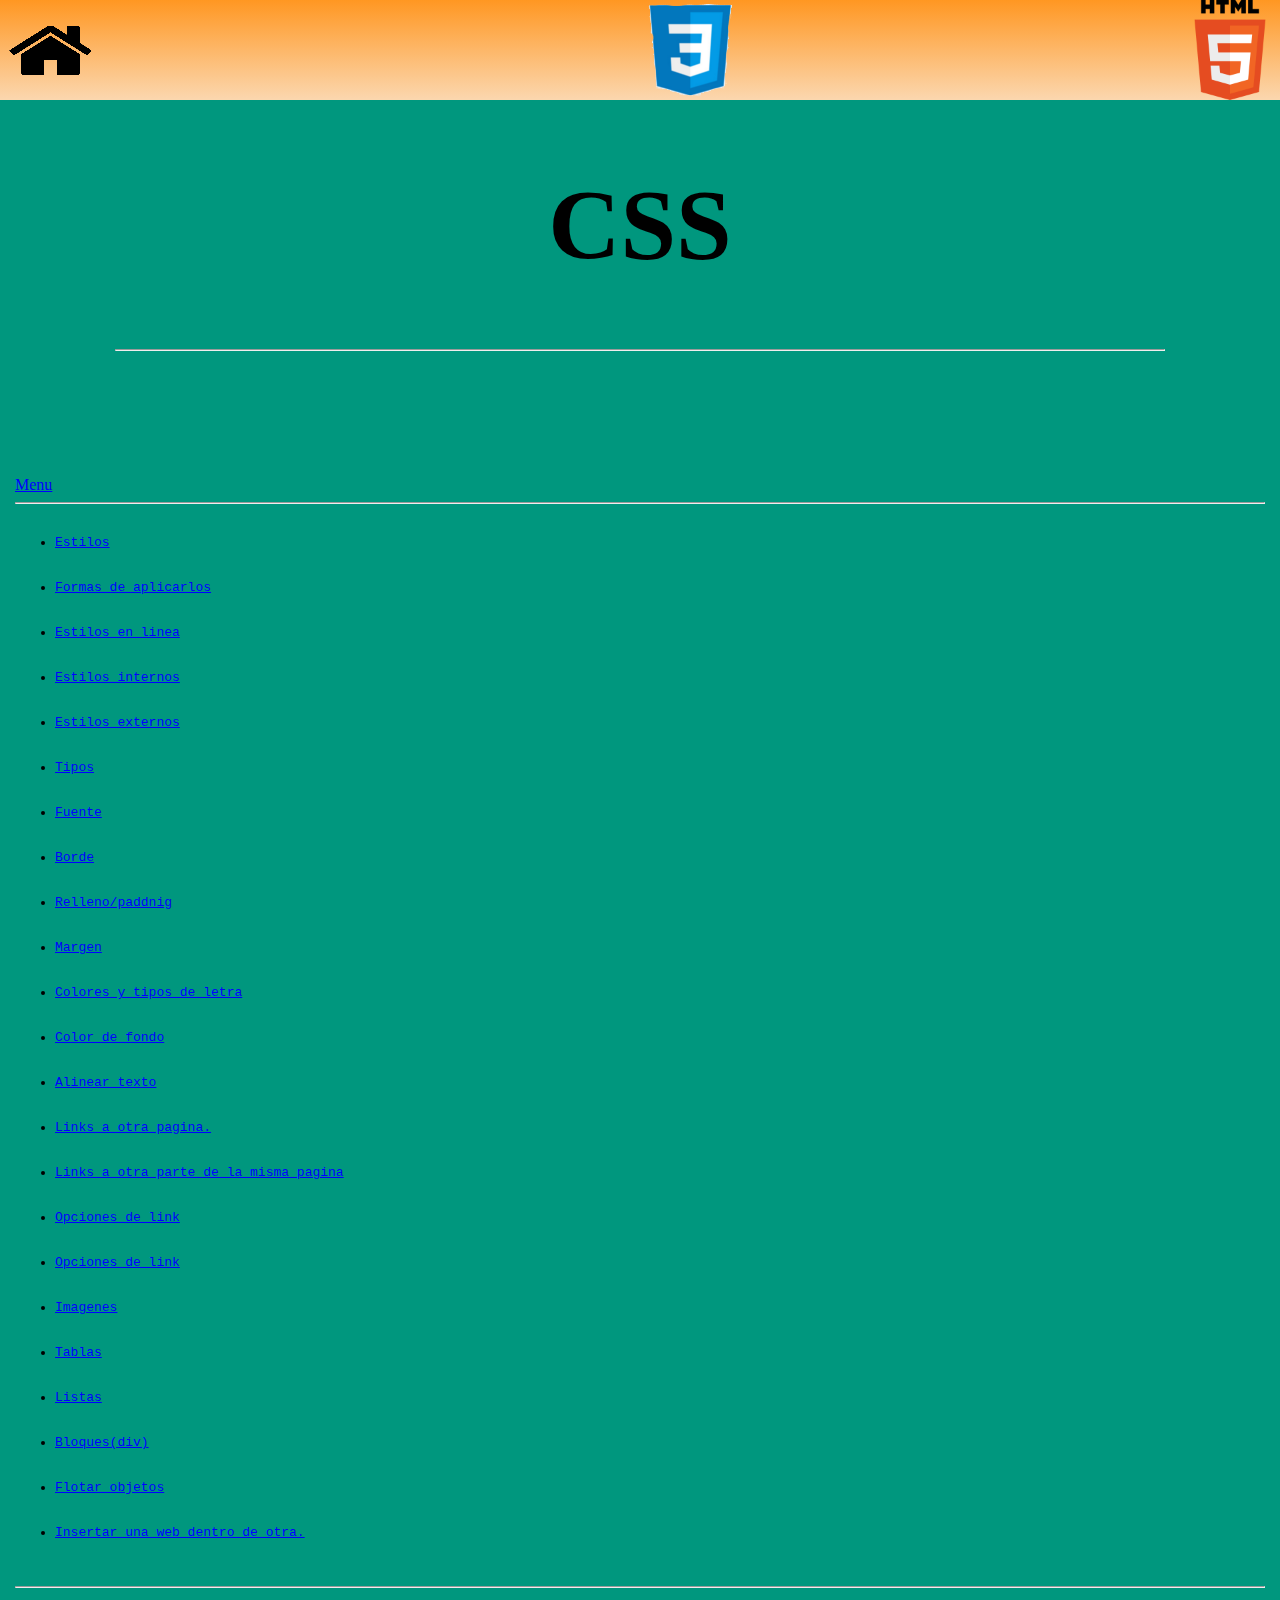
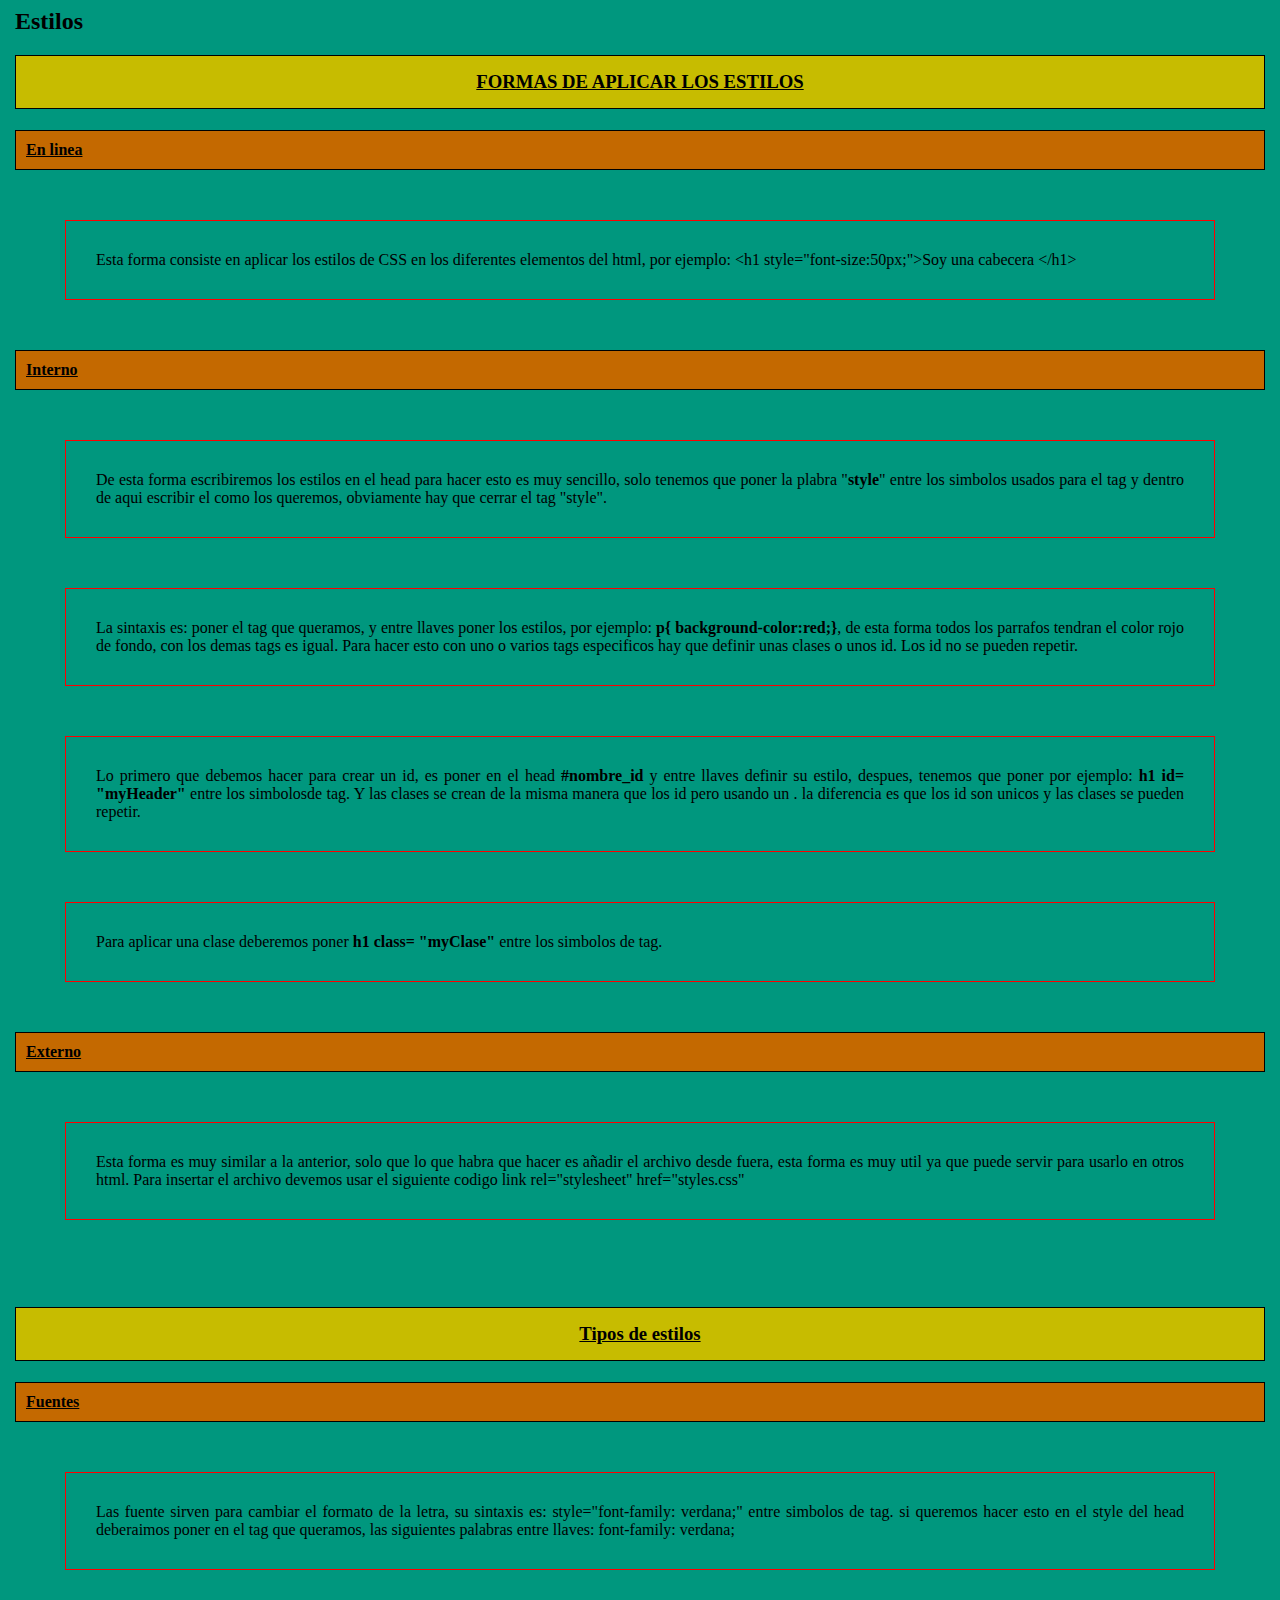
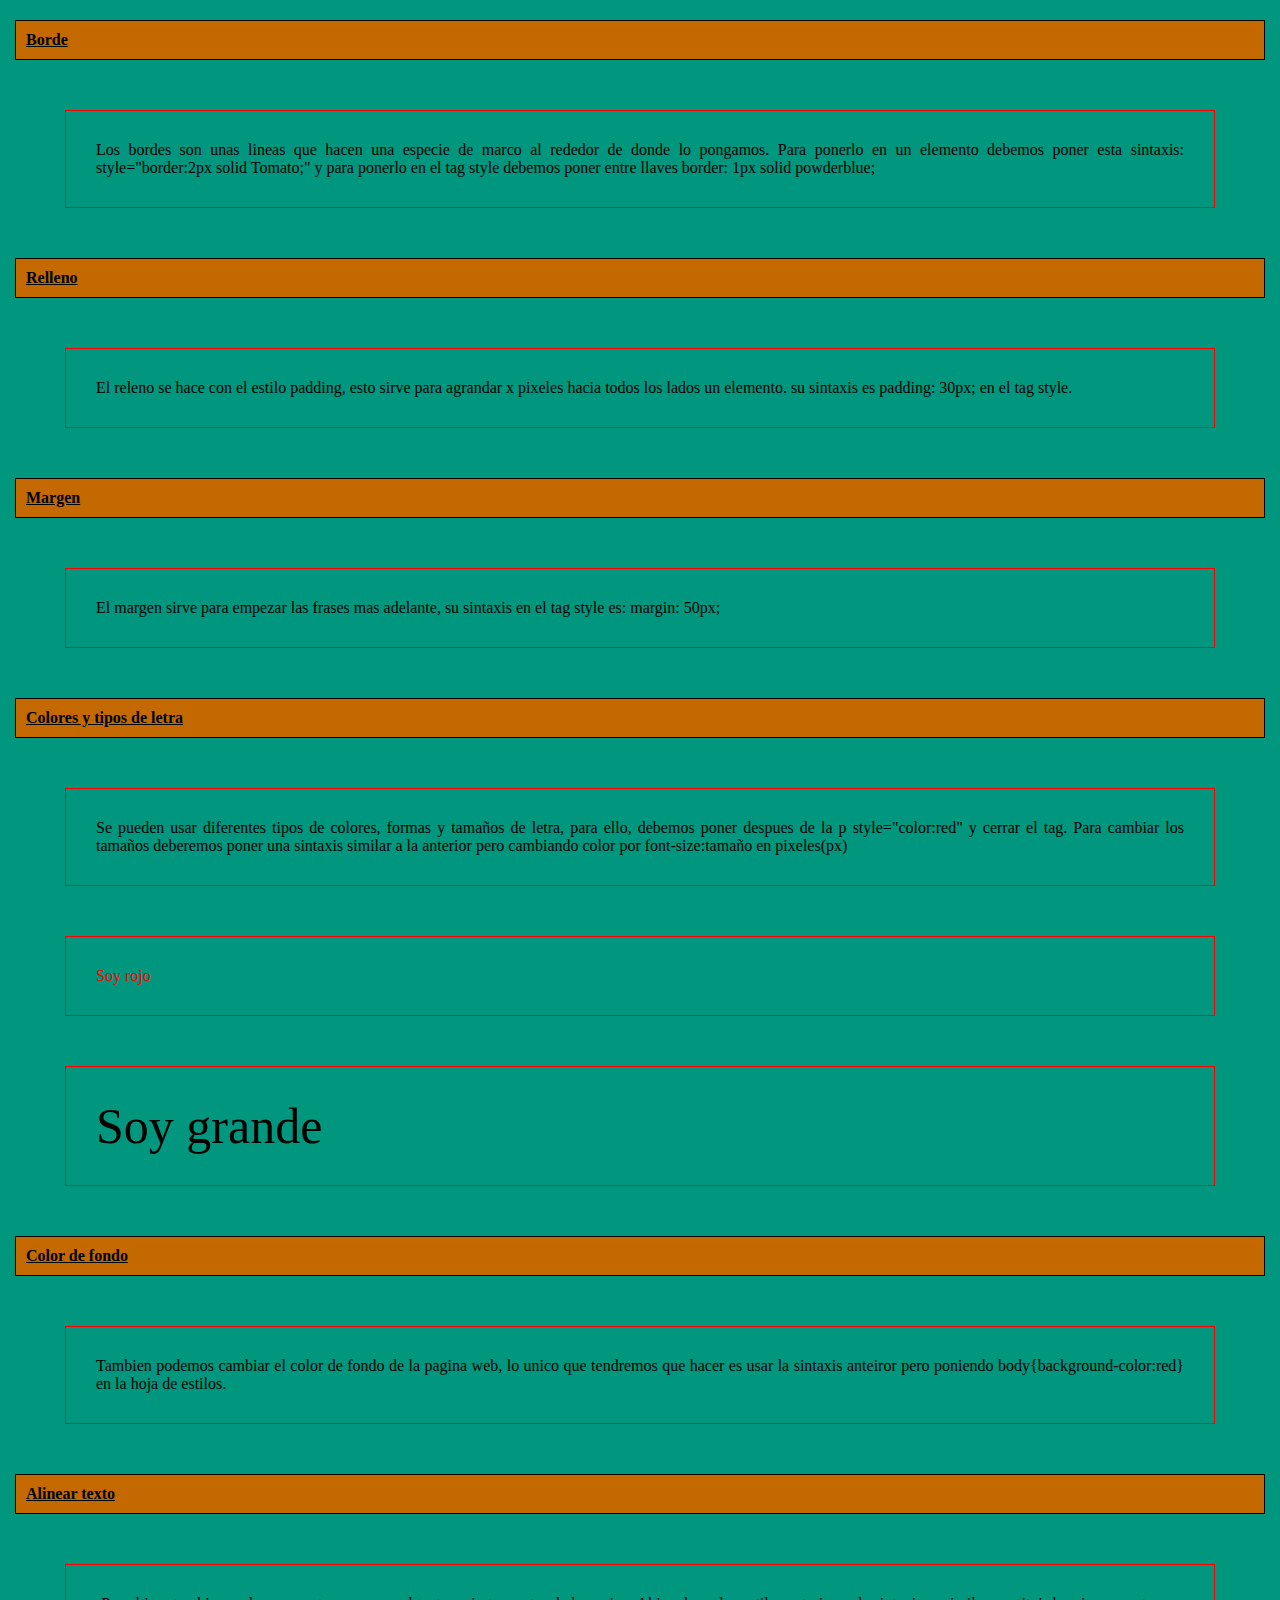
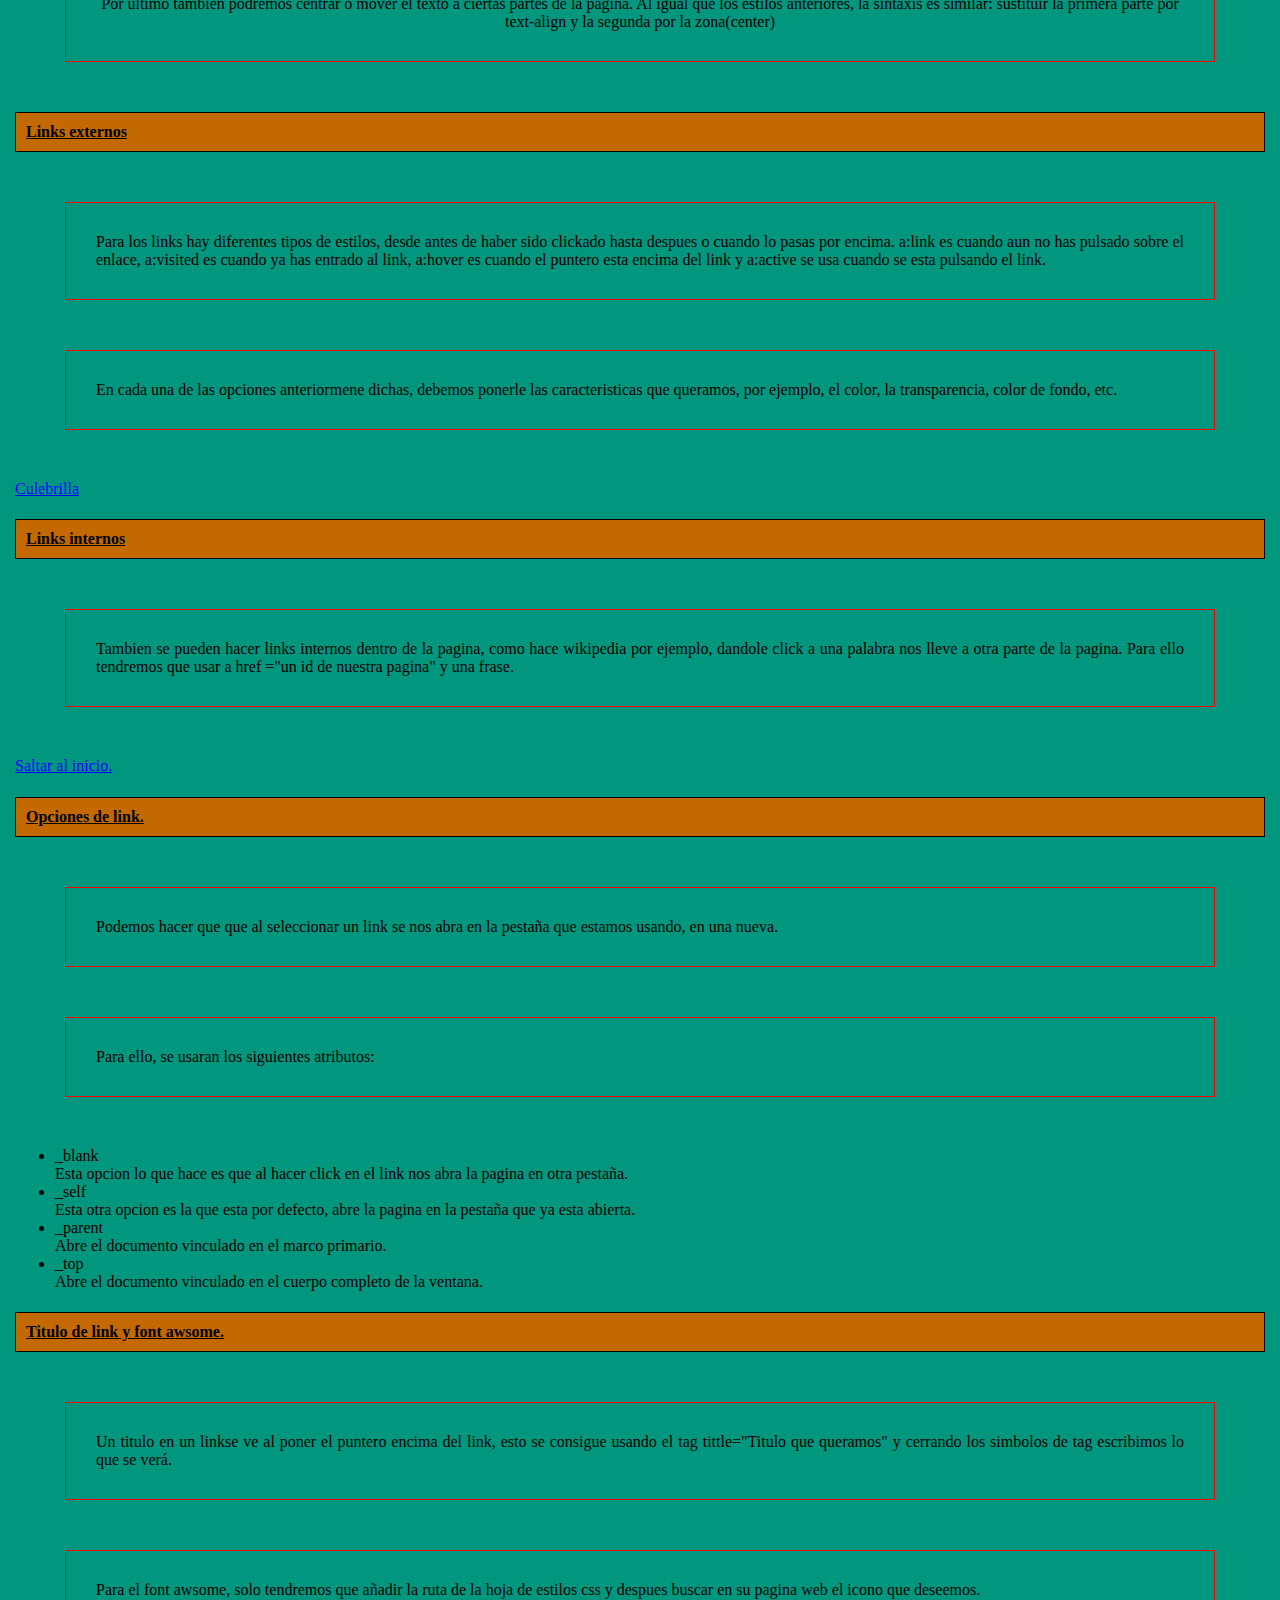
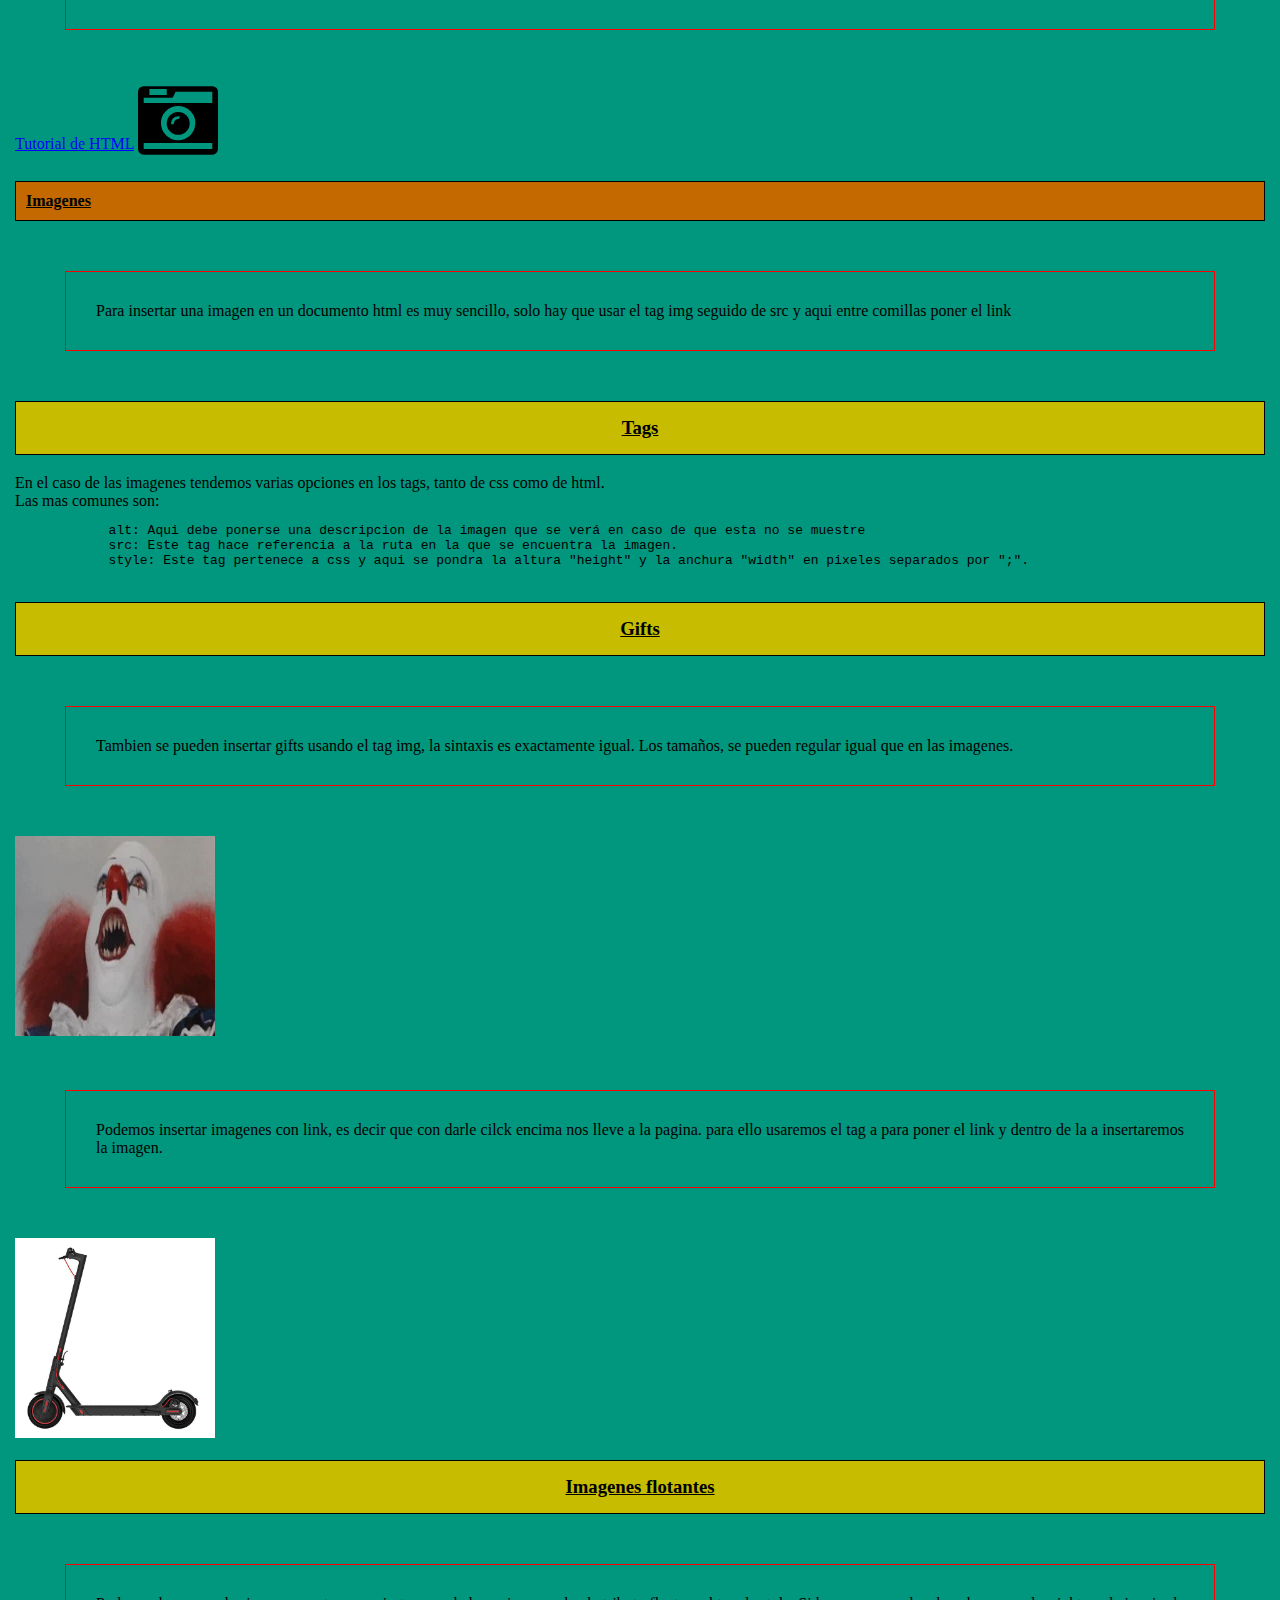
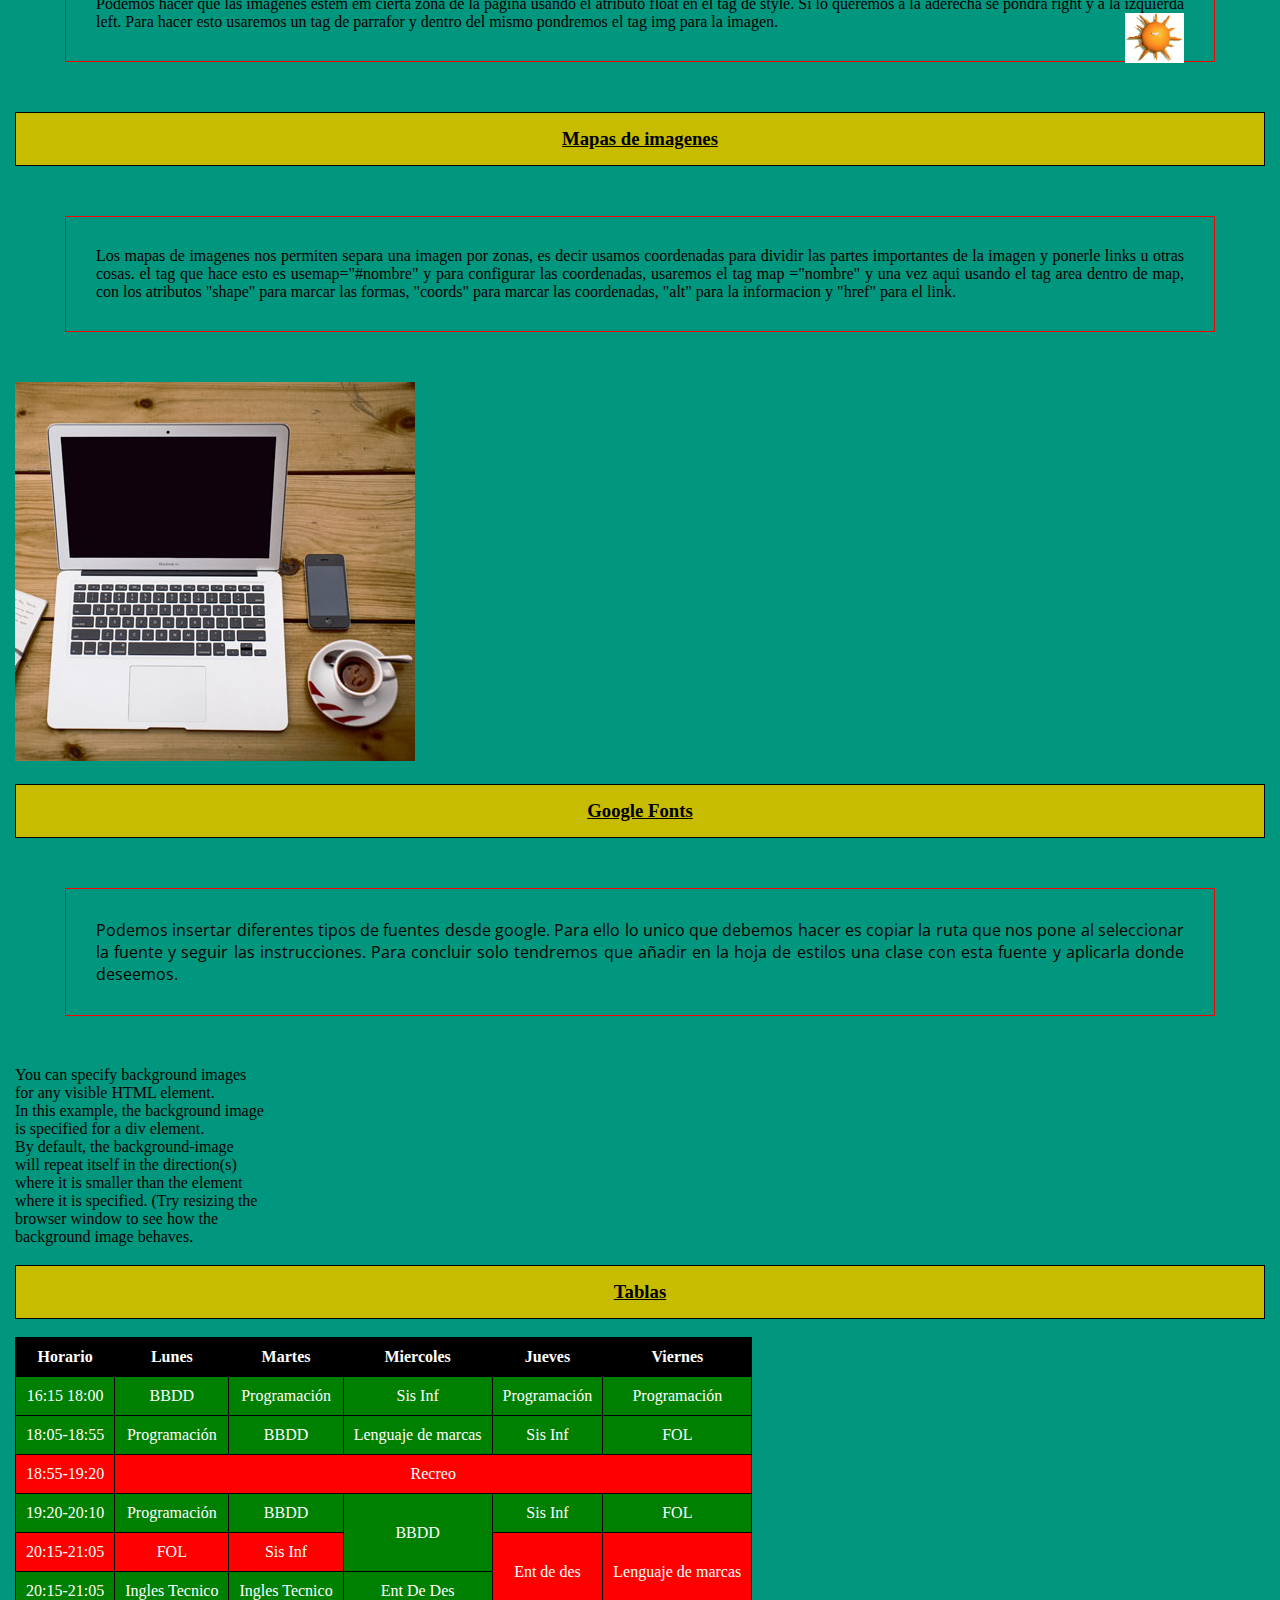
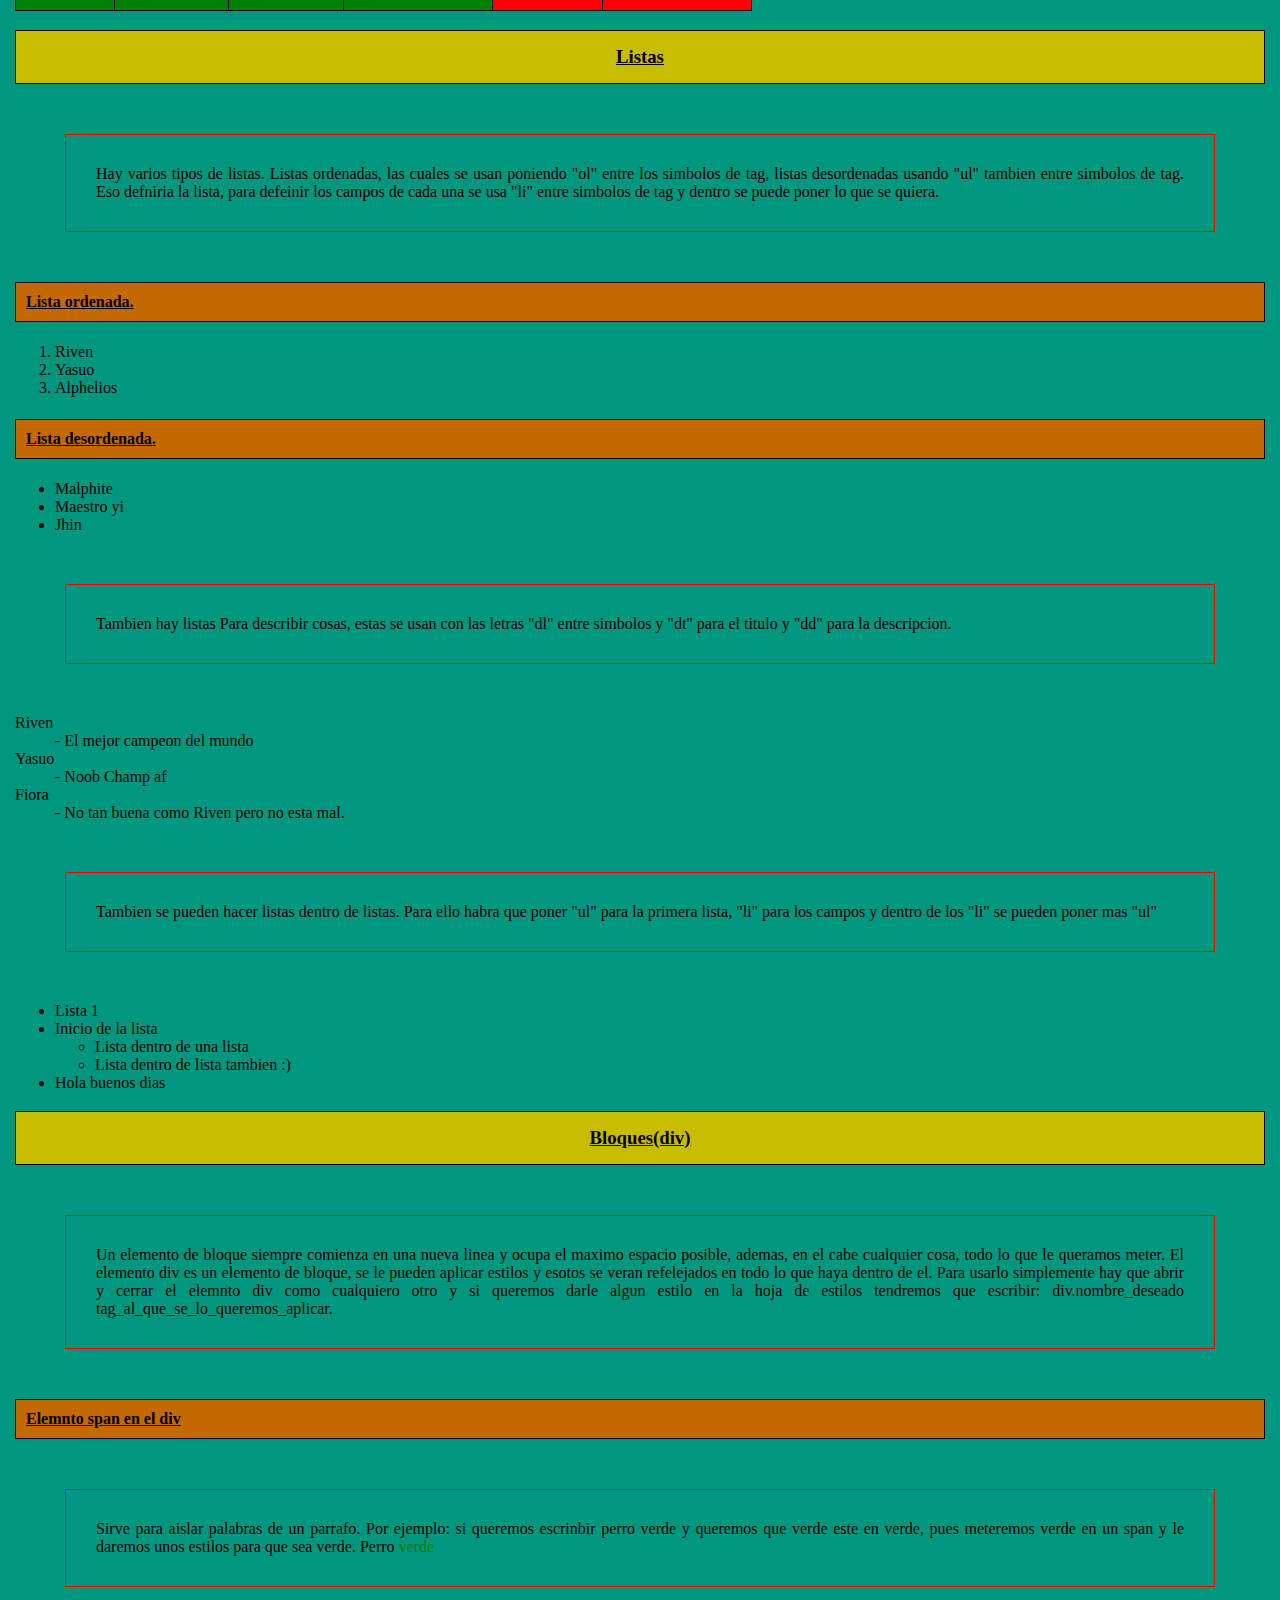
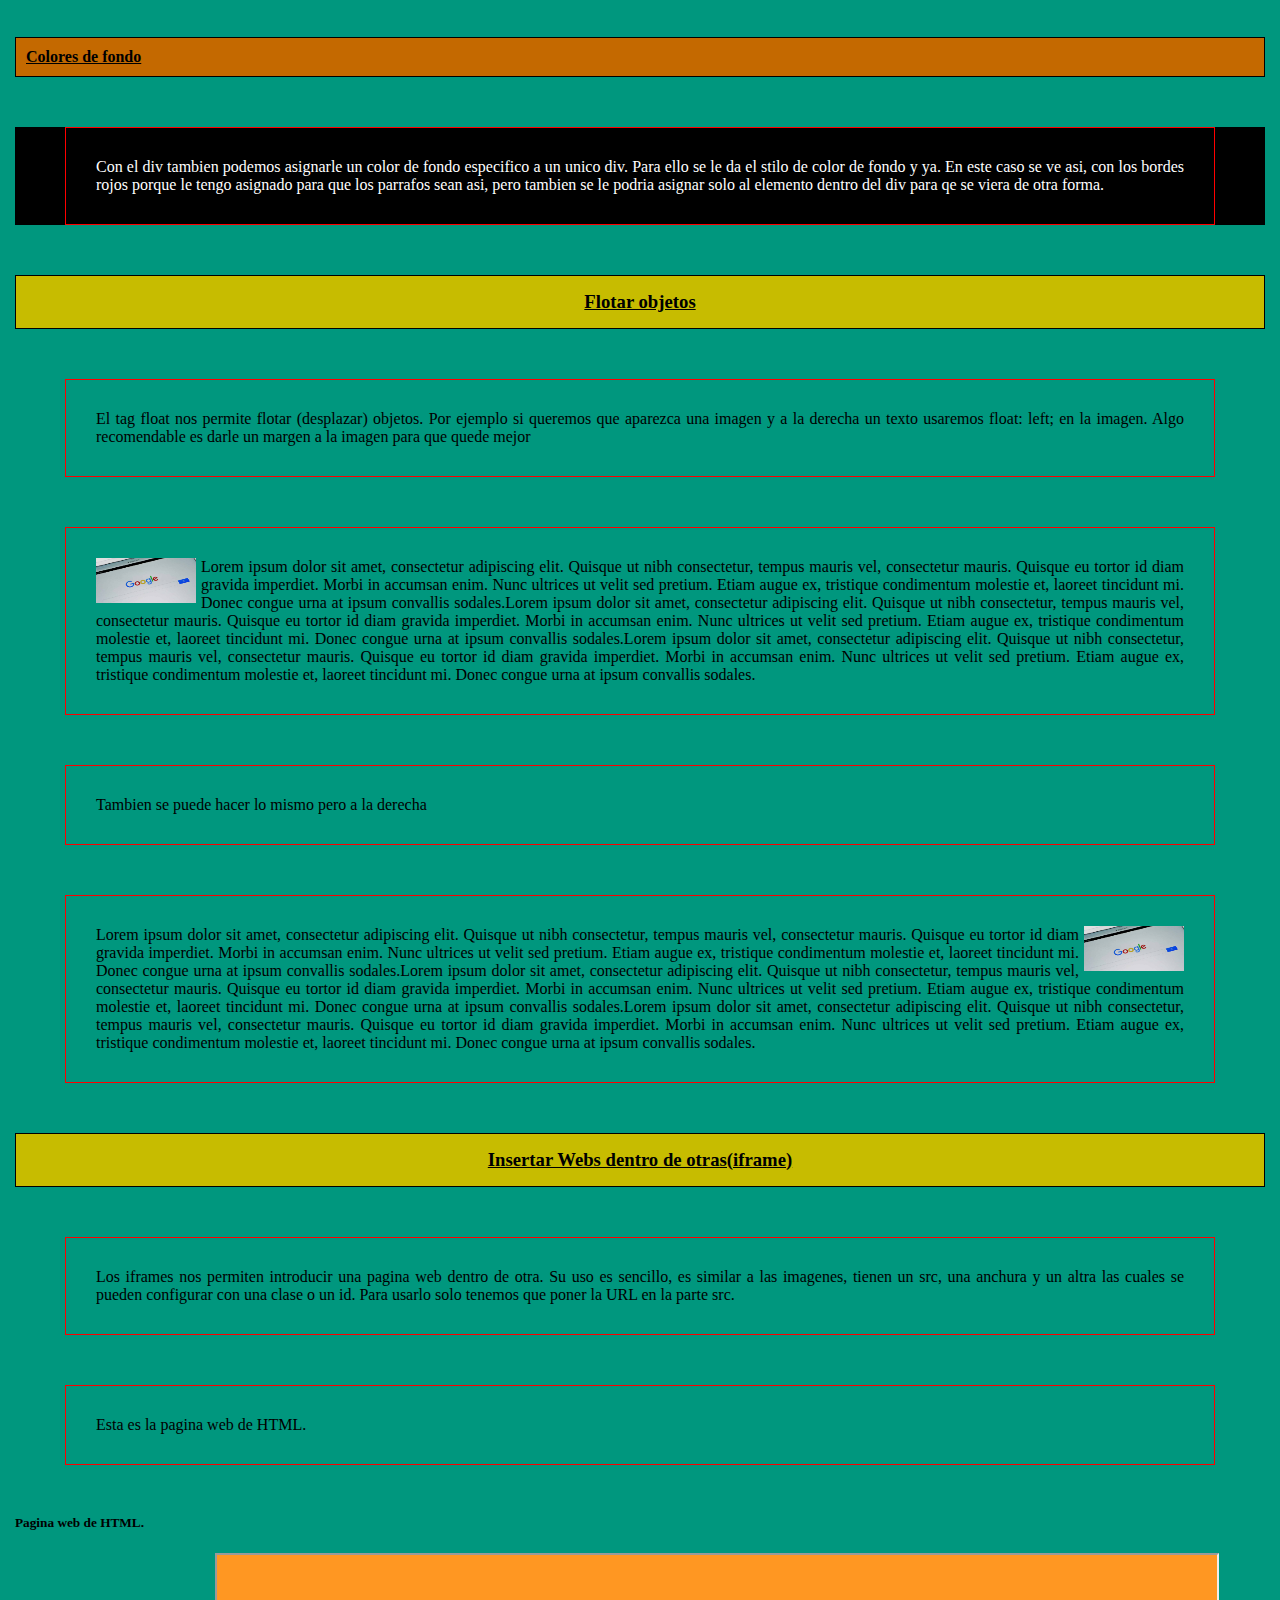
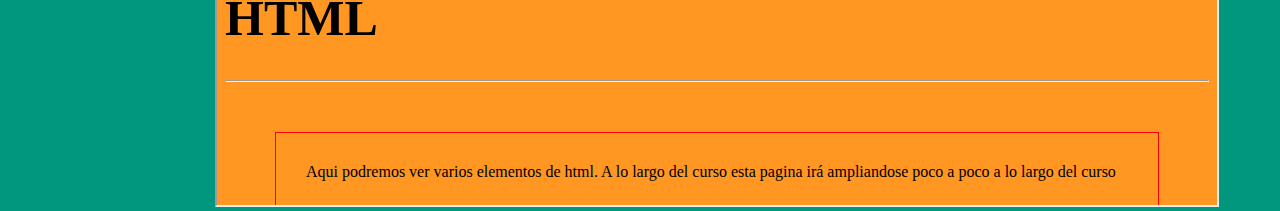
==== commit 6aa6b0ab: "Cambios" ====
--- a/Proyecto/CSS.html
+++ b/Proyecto/CSS.html
@@ -1,255 +1,320 @@
 <!DOCTYPE html>
 <head>
+  <script src="JavaScript.js"></script>
   <title>CSS</title>
   <link rel="stylesheet" href="styles.css">
   <link rel="stylesheet" href="font-awesome/css/font-awesome.min.css">
   <link href="https://fonts.googleapis.com/css?family=Open+Sans&display=swap" rel="stylesheet">
 </head>
 <body id="css">
+<div id="enlaces">
+    <a id="menu01" href="./index.html"><img src="./img/casa.png" alt=""></a>
+    <a id="menu02" href="./CSS.html"><img src="./img/css.png" alt=""></a>
+    <a id="menu03" href="./HTML.html"><img class="icono" src="./img/1.png" alt =""></a>
+</div>
+<div id="divtochisimo">
+  <div id="titulocss">
+  <h1> CSS </h1>
+  <hr>
+</div>
+
+<a href="#" onclick="myFunction()"> Menu</a>
+  <hr>
+  <div id="listapocha">
+  <ul >
+
+      <pre>
+      <li><a class ="menu" href="#estilos">Estilos</a></li>
+      <li><a href="#estilos1">Formas de aplicarlos</a></li>
+      <li><a href="#estilos2">Estilos en linea</a></li>
+      <li><a href="#estilos3">Estilos internos</a></li>
+      <li><a href="#estilos4">Estilos externos</a></li>
+      <li><a href="#tipos">Tipos</a></li>
+      <li><a href="#fuente">Fuente</a></li>
+      <li><a href="#borde">Borde</a></li>
+      <li><a href="#relleno">Relleno/paddnig</a></li>
+      <li><a href="#margen">Margen</a></li>
+      <li><a href="#colores-letra">Colores y tipos de letra</a></li>
+      <li><a href="#color-fondo">Color de fondo</a></li>
+      <li><a href="#alinear">Alinear texto</a></li>
+      <li><a href="#linkexternos">Links a otra pagina.</a></li>
+      <li><a href="#linksinternos">Links a otra parte de la misma pagina</a></li>
+      <li><a href="#opcioneslink">Opciones de link</a></li>
+      <li><a href="#titulolink">Opciones de link</a></li>
+      <li><a href="#imagenes">Imagenes</a></li>
+      <li><a href="#tablas">Tablas</a></li>
+      <li><a href="#listas">Listas</a></li>
+      <li><a href="#bloques">Bloques(div)</a></li>
+      <li><a href="#float">Flotar objetos</a></li>
+      <li><a href="#iframes">Insertar una web dentro de otra.</a></li>
+      </pre>
+      </ul>
+</div>
+<hr>
+  <div class="titulos">
+    <h2 id="estilos">Estilos</h2>
+  </div>
   <div>
-  <h1 class="parrafogrande"> CSS </h1>
-  <hr></hr>
-  <b><u><h4>Menú</h4></u></b>
-  <hr>
-  <ul>
-<pre>
-<li><a class ="menu" href="#estilos">Estilos</a></li>
-<li><a href="#estilos1">Formas de aplicarlos</a></li>
-<li><a href="#estilos2">Estilos en linea</a></li>
-<li><a href="#estilos3">Estilos internos</a></li>
-<li><a href="#estilos4">Estilos externos</a></li>
-<li><a href="#tipos">Tipos</a></li>
-<li><a href="#fuente">Fuente</a></li>
-<li><a href="#borde">Borde</a></li>
-<li><a href="#relleno">Relleno/paddnig</a></li>
-<li><a href="#margen">Margen</a></li>
-<li><a href="#colores-letra">Colores y tipos de letra</a></li>
-<li><a href="#color-fondo">Color de fondo</a></li>
-<li><a href="#alinear">Alinear texto</a></li>
-<li><a href="#linkexternos">Links a otra pagina.</a></li>
-<li><a href="#linksinternos">Links a otra parte de la misma pagina</a></li>
-<li><a href="#opcioneslink">Opciones de link</a></li>
-<li><a href="#titulolink">Opciones de link</a></li>
-<li><a href="#imagenes">Imagenes</a></li>
-<li><a href="#tablas">Tablas</a></li>
-<li><a href="#listas">Listas</a></li>
-<li><a href="#bloques">Bloques(div)</a></li>
-<li><a href="#float">Flotar objetos</a></li>
-<li><a href="#iframes">Insertar una web dentro de otra.</a></li>
-</pre>
-</ul>
-<hr>
-  <h3 id="estilos">Estilos</h3>
-
-  <h3 id="estilos1"><u>FORMAS DE APLICAR LOS ESTILOS</u></h3>
-
-  <b><u><h4 id ="estilos2">En linea</h4></u></b>
-  <p>Esta forma consiste en aplicar los estilos de CSS en los diferentes elementos del html, por ejemplo: &lt;h1 style="font-size:50px;"&gt;Soy una cabecera &lt;/h1&gt;  </p>
-  <b><u><h4 id="estilos3">Interno</h4></u></b>
-  <p>De esta forma escribiremos los estilos en el head para hacer esto es muy sencillo, solo tenemos que poner la plabra "<b>style</b>" entre los simbolos usados para el tag y dentro de aqui escribir el como los queremos, obviamente hay que cerrar el tag "style".
-  <p>La sintaxis es: poner el tag que queramos, y entre llaves poner los estilos, por ejemplo: <b>p{ background-color:red;}</b>, de esta forma todos los parrafos tendran el color rojo de fondo, con los demas tags es igual. Para hacer esto con uno o varios tags especificos hay que definir unas clases o unos id. Los id no se pueden repetir.</p>
-  <p>Lo primero que debemos hacer para crear un id, es poner en el head <b>#nombre_id</b> y entre llaves definir su estilo, despues, tenemos que poner por ejemplo: <b>h1 id= "myHeader"</b> entre los simbolosde tag. Y las clases se crean de la misma manera que los id pero usando un . la diferencia es que los id son unicos y las clases se pueden repetir.</p>
-  <p>Para aplicar una clase deberemos poner <b>h1 class= "myClase"</b> entre los simbolos de tag. </p>
-
-
-<b><u><h4 id="estilos4">Externo</h4></u></b>
-<p>Esta forma es muy similar a la anterior, solo que lo que habra que hacer es añadir el archivo desde fuera, esta forma es muy util ya que puede servir para usarlo en otros html. Para insertar el archivo devemos usar el siguiente codigo link rel="stylesheet" href="styles.css"</p></br>
-
-<b><u><h3 id="tipos">Tipos de estilos</h3></u></b>
-<b><u><h4 id="fuente">Fuentes</h4></u></b>
-<p>Las fuente sirven para cambiar el formato de la letra, su sintaxis es: style="font-family: verdana;" entre simbolos de tag. si queremos hacer esto en el style del head deberaimos poner en el tag que queramos, las siguientes palabras entre llaves: font-family: verdana;</p>
-<b><u><h4 id="borde">Borde</h4></u></b>
-<p>Los bordes son unas lineas que hacen una especie de marco al rededor de donde lo pongamos. Para ponerlo en un elemento debemos poner esta sintaxis: style="border:2px solid Tomato;" y para ponerlo en el tag style debemos poner entre llaves border: 1px solid powderblue;</p>
-<b><u><h4 id="relleno">Relleno</h4></u></b>
-<p>El releno se hace con el estilo padding, esto sirve para agrandar x pixeles hacia todos los lados un elemento. su sintaxis es padding: 30px; en el tag style.</p>
-  <b><u><h4 id="margen">Margen</h4></u></b>
-  <p>El margen sirve para empezar las frases mas adelante, su sintaxis en el tag style es: margin: 50px; </p>
-  <b><u><h4 id="colores-letra">Colores y tipos de letra</h4></u></b>
-  <p>Se pueden usar diferentes tipos de colores, formas y tamaños de letra, para ello, debemos poner despues de la p style="color:red" y cerrar el tag. Para cambiar los tamaños deberemos poner una sintaxis similar a la anterior pero cambiando color por font-size:tamaño en pixeles(px)</p>
-  <p id="parraforojo">Soy rojo</p>
-  <p class="parrafogrande">Soy grande</p>
-<b><u><h4 id="color-fondo">Color de fondo</h4></u></b>
-<p>Tambien podemos cambiar el color de fondo de la pagina web, lo unico que tendremos que hacer es usar la sintaxis anteiror pero poniendo body{background-color:red} en la hoja de estilos.</p>
-<b><u><h4 id="alinear">Alinear texto</h4></u></b>
-<p id ="parrafoalineado">Por ultimo tambien podremos centrar o mover el texto a ciertas partes de la pagina. Al igual que los estilos anteriores, la sintaxis es similar: sustituir la primera parte por text-align y la segunda por la zona(center)</p>
-<b><u><h4 id ="linkexternos">Links externos</h4></u></b>
-<p>Para los links hay diferentes tipos de estilos, desde antes de haber sido clickado hasta despues o cuando lo pasas por encima. a:link es cuando aun no has pulsado sobre el enlace, a:visited es cuando ya has entrado al link, a:hover es cuando el puntero esta encima del link y a:active se usa cuando se esta pulsando el link.</p>
-<p>En cada una de las opciones anteriormene dichas, debemos ponerle las caracteristicas que queramos, por ejemplo, el color, la transparencia, color de fondo, etc.</p>
-<a href="http://www.takeuselesswebsite.com/snake" target ="_blank">Culebrilla</a>
-<b><u><h4 id ="linksinternos">Links internos</h4></u></b>
-<p>Tambien se pueden hacer links internos dentro de la pagina, como hace wikipedia por ejemplo, dandole click a una palabra nos lleve a otra parte de la pagina. Para ello tendremos que usar a href ="un id de nuestra pagina" y una frase.</p>
-<a href="#estilos">Saltar al inicio.</a>
-<b><u><h4 id ="opcioneslink">Opciones de link.</h4></u></b>
-<p>Podemos hacer que que al seleccionar un link se nos abra en la pestaña que estamos usando, en una nueva.</p>
-<p>Para ello, se usaran los siguientes atributos:</p>
-<ul>
-  <li>_blank</li>
-  <p class ="sinborde">Esta opcion lo que hace es que al hacer click en el link nos abra la pagina en otra pestaña.</p>
-  <li>_self</li>
-  <p class ="sinborde">Esta otra opcion es la que esta por defecto, abre la pagina en la pestaña que ya esta abierta.</p>
-  <li>_parent</li>
-  <p class ="sinborde">Abre el documento vinculado en el marco primario.</p>
-  <li>_top</li>
-  <p class ="sinborde">Abre el documento vinculado en el cuerpo completo de la ventana.</p>
-</ul>
-<b><u><h4 id ="titulolink">Titulo de link y font awsome.</h4></u></b>
-<p>Un titulo en un linkse ve al poner el puntero encima del link, esto se consigue usando el tag tittle="Titulo que queramos" y cerrando los simbolos de tag escribimos lo que se verá.</p>
-<p>Para el font awsome, solo tendremos que añadir la ruta de la hoja de estilos css y despues buscar en su pagina web el icono que deseemos.</p>
-<a href="https://www.w3schools.com/html/" title="Go to W3Schools HTML section">Tutorial de HTML</a>
-<i class="fa fa-camera-retro fa-5x" aria-hidden="true"></i>
-
-<b><u><h4 id ="imagenes">Imagenes</h4></u></b>
-<p>Para insertar una imagen en un documento html es muy sencillo, solo hay que usar el tag img seguido de src y aqui entre comillas poner el link</p>
-<b><u><h3>Tags</h3></u></b>
-<p class ="sinborde">En el caso de las imagenes tendemos varias opciones en los tags, tanto de css como de html.  </p>
-<p class ="sinborde">Las mas comunes son:</p>
-<pre>
-  alt: Aqui debe ponerse una descripcion de la imagen que se verá en caso de que esta no se muestre
-  src: Este tag hace referencia a la ruta en la que se encuentra la imagen.
-  style: Este tag pertenece a css y aqui se pondra la altura "height" y la anchura "width" en pixeles separados por ";".
-</pre>
-<b><u><h3>Gifts</h3></u></b>
-<p>Tambien se pueden insertar gifts usando el tag img, la sintaxis es exactamente igual. Los tamaños, se pueden regular igual que en las imagenes.</p>
-<img class ="gif" src="img\200.webp" alt="Payaso xungo">
-<p>Podemos insertar imagenes con link, es decir que con darle cilck encima nos lleve a la pagina. para ello usaremos el tag a para poner el link y dentro de la a insertaremos la imagen.</p>
-<a href="https://www.mediamarkt.es/es/product/_patinete-el%C3%A9ctrico-xiaomi-mi-electric-scooter-m365-25-km-h-autonom%C3%ADa-30-km-plegable-negro-1403137.html">
-<img class="gif" src="img\patinete.jpg" alt="patiente xiaomi">
-</a>
-<b><u><h3>Imagenes flotantes</h3></u></b>
-<p>Podemos hacer que las imagenes estem em cierta zona de la pagina usando el atributo float en el tag de style. Si lo queremos a la aderecha se pondra right y a la izquierda left. Para hacer esto usaremos un tag de parrafor y dentro del mismo pondremos el tag img para la imagen.
-<img class="imgflotante" src="img\pez_globo.png" alt="pez globo"></p>
-<b><u><h3>Mapas de imagenes</h3></u></b>
-<p>Los mapas de imagenes nos permiten separa una imagen por zonas, es decir usamos coordenadas para dividir las partes importantes de la imagen y ponerle links u otras cosas. el tag que hace esto es usemap="#nombre" y para configurar las coordenadas, usaremos el tag map ="nombre" y una vez aqui usando el tag area dentro de map, con los atributos "shape" para marcar las formas, "coords" para marcar las coordenadas, "alt" para la informacion y "href" para el link.</p>
-<img src="img\workplace.jpg" alt="Workplace" usemap="#workmap" width="400" height="379">
-<b><u><h3 id="fonts">Google Fonts</h3></u></b>
-<p class="fuente">Podemos insertar diferentes tipos de fuentes desde google. Para ello lo unico que debemos hacer es copiar la ruta que nos pone al seleccionar la fuente y seguir las instrucciones. Para concluir solo tendremos que añadir en la hoja de estilos una clase con esta fuente y aplicarla donde deseemos.</p>
-<map name="workmap">
-  <area shape="rect" coords="34,44,270,350" alt="Computer" href="https://www.amazon.es/MSI-GP75-Leopard-9SF-1037XES-Coffeelake/dp/B07X6S1CW3/ref=asc_df_B07X6S1CW3/?tag=googshopes-21&linkCode=df0&hvadid=301141264209&hvpos=1o1&hvnetw=g&hvrand=12757507378371579896&hvpone=&hvptwo=&hvqmt=&hvdev=c&hvdvcmdl=&hvlocint=&hvlocphy=1005485&hvtargid=pla-825607138281&psc=1">
-  <area shape="rect" coords="290,172,333,250" alt="Phone" href="https://www.elcorteingles.es/electronica/A27722126-iphone-xr-128gb-blanco-movil-libre/?gclid=EAIaIQobChMIutWsz6PW5QIVVoXVCh2h0QduEAQYASABEgLf7fD_BwE&gclsrc=aw.ds">
-  <area shape="circle" coords="337,300,44" alt="Cup of coffee" href="https://www.baque.com/es/blog/que-es-caffe-latte/">
-</map>
-<div style="background-image: url ('img\lol.jpg');">
-You can specify background images<br>
-for any visible HTML element.<br>
-In this example, the background image<br>
-is specified for a div element.<br>
-By default, the background-image<br>
-will repeat itself in the direction(s)<br>
-where it is smaller than the element<br>
-where it is specified. (Try resizing the<br>
-browser window to see how the<br>
-background image behaves.
-</div>
-<b><u><h3 id="talas">Tablas</h3></u></b>
-<table id="horario">
-  <tr>
-    <th>Horario</th>
-    <th>Lunes</th>
-    <th>Martes</th>
-    <th>Miercoles</th>
-    <th>Jueves</th>
-    <th>Viernes</th>
-  </tr>
-  <tr>
-    <td rowspan="2">16:15 18:00</td>
-    <td rowspan="2">BBDD</td>
-    <td rowspan="2">Programación</td>
-    <td rowspan="2">Sis Inf</td>
-    <td rowspan="2">Programación</td>
-    <td rowspan="2">Programación</td>
-  </tr>
-  <tr>
-
-  </tr>
-  <tr>
-    <td>18:05-18:55</td>
-    <td >Programación</td>
-    <td >BBDD</td>
-    <td >Lenguaje de marcas</td>
-    <td >Sis Inf</td>
-    <td >FOL</td>
-  </tr>
-  <tr>
-    <td>18:55-19:20</td>
-    <td id="recreo" colspan="5">Recreo</td>
-  </tr>
-  <td>19:20-20:10</td>
-  <td >Programación</td>
-  <td >BBDD</td>
-  <td rowspan="2">BBDD</td>
-  <td >Sis Inf</td>
-  <td >FOL</td>
-</tr>
-<tr>
-  <td>20:15-21:05</td>
-  <td >FOL</td>
-  <td >Sis Inf</td>
-  <td rowspan="2">Ent de des</td>
-  <td rowspan="2">Lenguaje de marcas</td>
-</tr>
-<td>20:15-21:05</td>
-<td >Ingles Tecnico</td>
-<td >Ingles Tecnico</td>
-<td>Ent De Des</td>
-</tr>
-</table>
-
-<b><u><h3 id="listas">Listas</h3></u></b>
-<p>Hay varios tipos de listas. Listas ordenadas, las cuales se usan poniendo "ol" entre los simbolos de tag, listas desordenadas usando "ul" tambien entre simbolos de tag. Eso defniria la lista, para defeinir los campos de cada una se usa "li" entre simbolos de tag y dentro se puede poner lo que se quiera.</p>
-<h4>Lista ordenada.</h4>
-<ol>
-  <li>Riven</li>
-  <li>Yasuo</li>
-  <li>Alphelios</li>
-</ol>
-<h4>Lista desordenada.</h4>
-<ul>
-  <li>Malphite</li>
-  <li>Maestro yi</li>
-  <li>Jhin</li>
-</ul>
-<p>Tambien hay listas Para describir cosas, estas se usan con las letras "dl" entre simbolos y "dt" para el titulo y "dd" para la descripcion.</p>
-<dl>
-  <dt>Riven</dt>
-  <dd>- El mejor campeon del mundo</dd>
-  <dt>Yasuo</dt>
-  <dd>- Noob Champ af</dd>
-  <dt>Fiora</dt>
-  <dd>- No tan buena como Riven pero no esta mal.</dd>
-</dl>
-<p>Tambien se pueden hacer listas dentro de listas. Para ello habra que poner "ul" para la primera lista, "li" para los campos y dentro de los "li" se pueden poner mas "ul"</p>
-<ul>
-  <li>Lista 1</li>
-  <li>Inicio de la lista
+    <h3 id="estilos1">FORMAS DE APLICAR LOS ESTILOS</h3>
+
+   <h4 id ="estilos2">En linea</h4>
+    <p>Esta forma consiste en aplicar los estilos de CSS en los diferentes elementos del html, por ejemplo: &lt;h1 style="font-size:50px;"&gt;Soy una cabecera &lt;/h1&gt;  </p>
+    <b><u><h4 id="estilos3">Interno</h4></u></b>
+    <p>De esta forma escribiremos los estilos en el head para hacer esto es muy sencillo, solo tenemos que poner la plabra "<b>style</b>" entre los simbolos usados para el tag y dentro de aqui escribir el como los queremos, obviamente hay que cerrar el tag "style".
+    <p>La sintaxis es: poner el tag que queramos, y entre llaves poner los estilos, por ejemplo: <b>p{ background-color:red;}</b>, de esta forma todos los parrafos tendran el color rojo de fondo, con los demas tags es igual. Para hacer esto con uno o varios tags especificos hay que definir unas clases o unos id. Los id no se pueden repetir.</p>
+    <p>Lo primero que debemos hacer para crear un id, es poner en el head <b>#nombre_id</b> y entre llaves definir su estilo, despues, tenemos que poner por ejemplo: <b>h1 id= "myHeader"</b> entre los simbolosde tag. Y las clases se crean de la misma manera que los id pero usando un . la diferencia es que los id son unicos y las clases se pueden repetir.</p>
+    <p>Para aplicar una clase deberemos poner <b>h1 class= "myClase"</b> entre los simbolos de tag. </p>
+  </div>
+  <div>
+    <h4 id="estilos4">Externo</h4>
+    <p>Esta forma es muy similar a la anterior, solo que lo que habra que hacer es añadir el archivo desde fuera, esta forma es muy util ya que puede servir para usarlo en otros html. Para insertar el archivo devemos usar el siguiente codigo link rel="stylesheet" href="styles.css"</p></br>
+  </div>
+
+      <div>
+        <h3 id="tipos">Tipos de estilos</h3>
+      </div>
+      <div>
+        <h4 id="fuente">Fuentes</h4>
+          <p>Las fuente sirven para cambiar el formato de la letra, su sintaxis es: style="font-family: verdana;" entre simbolos de tag. si queremos hacer esto en el style del head deberaimos poner en el tag que queramos, las siguientes palabras entre llaves: font-family: verdana;</p>
+      </div>
+      <div>
+        <h4 id="borde">Borde</h4>
+          <p>Los bordes son unas lineas que hacen una especie de marco al rededor de donde lo pongamos. Para ponerlo en un elemento debemos poner esta sintaxis: style="border:2px solid Tomato;" y para ponerlo en el tag style debemos poner entre llaves border: 1px solid powderblue;</p>
+      </div>
+      <div>
+        <h4 id="relleno">Relleno</h4>
+          <p>El releno se hace con el estilo padding, esto sirve para agrandar x pixeles hacia todos los lados un elemento. su sintaxis es padding: 30px; en el tag style.</p>
+      </div>
+      <div>
+        <h4 id="margen">Margen</h4>
+          <p>El margen sirve para empezar las frases mas adelante, su sintaxis en el tag style es: margin: 50px; </p>
+      </div>
+      <div>
+          <h4 id="colores-letra">Colores y tipos de letra</h4>
+            <p>Se pueden usar diferentes tipos de colores, formas y tamaños de letra, para ello, debemos poner despues de la p style="color:red" y cerrar el tag. Para cambiar los tamaños deberemos poner una sintaxis similar a la anterior pero cambiando color por font-size:tamaño en pixeles(px)</p>
+            <p id="parraforojo">Soy rojo</p>
+            <p class="parrafogrande">Soy grande</p>
+      </div>
+      <div>
+        <h4 id="color-fondo">Color de fondo</h4>
+          <p>Tambien podemos cambiar el color de fondo de la pagina web, lo unico que tendremos que hacer es usar la sintaxis anteiror pero poniendo body{background-color:red} en la hoja de estilos.</p>
+      </div>
+      <div>
+      <h4 id="alinear">Alinear texto</h4>
+          <p id ="parrafoalineado">Por ultimo tambien podremos centrar o mover el texto a ciertas partes de la pagina. Al igual que los estilos anteriores, la sintaxis es similar: sustituir la primera parte por text-align y la segunda por la zona(center)</p>
+      </div>
+      <div>
+        <h4 id ="linkexternos">Links externos</h4>
+          <p>Para los links hay diferentes tipos de estilos, desde antes de haber sido clickado hasta despues o cuando lo pasas por encima. a:link es cuando aun no has pulsado sobre el enlace, a:visited es cuando ya has entrado al link, a:hover es cuando el puntero esta encima del link y a:active se usa cuando se esta pulsando el link.</p>
+          <p>En cada una de las opciones anteriormene dichas, debemos ponerle las caracteristicas que queramos, por ejemplo, el color, la transparencia, color de fondo, etc.</p>
+          <a href="http://www.takeuselesswebsite.com/snake" target ="_blank">Culebrilla</a>
+      </div>
+      <div>
+        <h4 id ="linksinternos">Links internos</h4>
+          <p>Tambien se pueden hacer links internos dentro de la pagina, como hace wikipedia por ejemplo, dandole click a una palabra nos lleve a otra parte de la pagina. Para ello tendremos que usar a href ="un id de nuestra pagina" y una frase.</p>
+          <a href="#estilos">Saltar al inicio.</a>
+      </div>
+      <div>
+        <h4 id ="opcioneslink">Opciones de link.</h4>
+          <p>Podemos hacer que que al seleccionar un link se nos abra en la pestaña que estamos usando, en una nueva.</p>
+          <p>Para ello, se usaran los siguientes atributos:</p>
+
       <ul>
-        <li>Lista dentro de una lista</li>
-        <li>Lista dentro de lista tambien :)</li>
+        <li>_blank</li>
+        <p class ="sinborde">Esta opcion lo que hace es que al hacer click en el link nos abra la pagina en otra pestaña.</p>
+        <li>_self</li>
+        <p class ="sinborde">Esta otra opcion es la que esta por defecto, abre la pagina en la pestaña que ya esta abierta.</p>
+        <li>_parent</li>
+        <p class ="sinborde">Abre el documento vinculado en el marco primario.</p>
+        <li>_top</li>
+        <p class ="sinborde">Abre el documento vinculado en el cuerpo completo de la ventana.</p>
       </ul>
-  </li>
-  <li>Hola buenos dias</li>
-</ul>
-
-<b><u><h3 id="bloques">Bloques(div)</h3></u></b>
-<p>Un elemento de bloque siempre comienza en una nueva linea y ocupa el maximo espacio posible, ademas, en el cabe cualquier cosa, todo lo que le queramos meter. El elemento div es un elemento de bloque, se le pueden aplicar estilos y esotos se veran refelejados en todo lo que haya dentro de el. Para usarlo simplemente hay que abrir y cerrar el elemnto div como cualquiero otro y si queremos darle algun estilo en la hoja de estilos tendremos que escribir: div.nombre_deseado tag_al_que_se_lo_queremos_aplicar.</p>
-
-<h4>Elemnto span en el div</h4>
-<div>
-<p>Sirve para aislar palabras de un parrafo. Por ejemplo: si queremos escrinbir perro verde y queremos que verde este en verde, pues meteremos verde en un span y le daremos unos estilos para que sea verde.  Perro <span id="perroverde">verde</span></p>
-</div>
-
-<h4>Colores de fondo</h4>
-<div id="divcolorfondo">
-  <p>Con el div tambien podemos asignarle un color de fondo especifico a un unico div. Para ello se le da el stilo de color de fondo y ya. En este caso se ve asi, con los bordes rojos porque le tengo asignado para que los parrafos sean asi, pero tambien se le podria asignar solo al elemento dentro del div para qe se viera de otra forma.</p>
-</div>
-<b><u><h3 id="float">Flotar objetos</h3></u></b>
-<p>El tag float nos permite flotar (desplazar) objetos. Por ejemplo si queremos que aparezca una imagen y a la derecha un texto usaremos float: left; en la imagen. Algo recomendable es darle un margen a la imagen para que quede mejor</p>
-<p><img id="imagenFlotadaIzquierda" src="img\google.jpg">Lorem ipsum dolor sit amet, consectetur adipiscing elit. Quisque ut nibh consectetur, tempus mauris vel, consectetur mauris. Quisque eu tortor id diam gravida imperdiet. Morbi in accumsan enim. Nunc ultrices ut velit sed pretium. Etiam augue ex, tristique condimentum molestie et, laoreet tincidunt mi. Donec congue urna at ipsum convallis sodales.Lorem ipsum dolor sit amet, consectetur adipiscing elit. Quisque ut nibh consectetur, tempus mauris vel, consectetur mauris. Quisque eu tortor id diam gravida imperdiet. Morbi in accumsan enim. Nunc ultrices ut velit sed pretium. Etiam augue ex, tristique condimentum molestie et, laoreet tincidunt mi. Donec congue urna at ipsum convallis sodales.Lorem ipsum dolor sit amet, consectetur adipiscing elit. Quisque ut nibh consectetur, tempus mauris vel, consectetur mauris. Quisque eu tortor id diam gravida imperdiet. Morbi in accumsan enim. Nunc ultrices ut velit sed pretium. Etiam augue ex, tristique condimentum molestie et, laoreet tincidunt mi. Donec congue urna at ipsum convallis sodales.</p>
-<p>Tambien se puede hacer lo mismo pero a la derecha</p>
-<p><img id="imagenFlotadaDerecha" src="img\google.jpg">Lorem ipsum dolor sit amet, consectetur adipiscing elit. Quisque ut nibh consectetur, tempus mauris vel, consectetur mauris. Quisque eu tortor id diam gravida imperdiet. Morbi in accumsan enim. Nunc ultrices ut velit sed pretium. Etiam augue ex, tristique condimentum molestie et, laoreet tincidunt mi. Donec congue urna at ipsum convallis sodales.Lorem ipsum dolor sit amet, consectetur adipiscing elit. Quisque ut nibh consectetur, tempus mauris vel, consectetur mauris. Quisque eu tortor id diam gravida imperdiet. Morbi in accumsan enim. Nunc ultrices ut velit sed pretium. Etiam augue ex, tristique condimentum molestie et, laoreet tincidunt mi. Donec congue urna at ipsum convallis sodales.Lorem ipsum dolor sit amet, consectetur adipiscing elit. Quisque ut nibh consectetur, tempus mauris vel, consectetur mauris. Quisque eu tortor id diam gravida imperdiet. Morbi in accumsan enim. Nunc ultrices ut velit sed pretium. Etiam augue ex, tristique condimentum molestie et, laoreet tincidunt mi. Donec congue urna at ipsum convallis sodales.</p>
-<b><u><h3 id="iframes">Insertar Webs dentro de otras(iframe)</h3></u></b>
-<p>Los iframes nos permiten introducir una pagina web dentro de otra. Su uso es sencillo, es similar  a las imagenes, tienen un src, una anchura y un altra las cuales se pueden configurar con una clase o un id. Para usarlo solo tenemos que poner la URL en la parte src.</p>
-<p>Esta es la pagina web de HTML.</p>
-<h5>Pagina web de HTML.</h5>
-<iframe id="iframeprueba" src="HTML.html"></iframe>
+      </div>
+      <div>
+        <h4 id ="titulolink">Titulo de link y font awsome.</h4>
+          <p>Un titulo en un linkse ve al poner el puntero encima del link, esto se consigue usando el tag tittle="Titulo que queramos" y cerrando los simbolos de tag escribimos lo que se verá.</p>
+          <p>Para el font awsome, solo tendremos que añadir la ruta de la hoja de estilos css y despues buscar en su pagina web el icono que deseemos.</p>
+          <a href="https://www.w3schools.com/html/" title="Go to W3Schools HTML section">Tutorial de HTML</a>
+          <i class="fa fa-camera-retro fa-5x" aria-hidden="true"></i>
+      </div>
+      <div>
+      <h4 id ="imagenes">Imagenes</h4>
+          <p>Para insertar una imagen en un documento html es muy sencillo, solo hay que usar el tag img seguido de src y aqui entre comillas poner el link</p>
+      </div>
+      <div>
+        <h3>Tags</h3>
+          <p class ="sinborde">En el caso de las imagenes tendemos varias opciones en los tags, tanto de css como de html.  </p>
+          <p class ="sinborde">Las mas comunes son:</p>
+
+          <pre>
+            alt: Aqui debe ponerse una descripcion de la imagen que se verá en caso de que esta no se muestre
+            src: Este tag hace referencia a la ruta en la que se encuentra la imagen.
+            style: Este tag pertenece a css y aqui se pondra la altura "height" y la anchura "width" en pixeles separados por ";".
+          </pre>
+      </div>
+      <div>
+        <h3>Gifts</h3>
+          <p>Tambien se pueden insertar gifts usando el tag img, la sintaxis es exactamente igual. Los tamaños, se pueden regular igual que en las imagenes.</p>
+          <img class ="gif" src="img\200.webp" alt="Payaso xungo">
+          <p>Podemos insertar imagenes con link, es decir que con darle cilck encima nos lleve a la pagina. para ello usaremos el tag a para poner el link y dentro de la a insertaremos la imagen.</p>
+          <a href="https://www.mediamarkt.es/es/product/_patinete-el%C3%A9ctrico-xiaomi-mi-electric-scooter-m365-25-km-h-autonom%C3%ADa-30-km-plegable-negro-1403137.html">
+            <img class="gif" src="img\patinete.jpg" alt="patiente xiaomi">
+          </a>
+      </div>
+      <div>
+        <h3>Imagenes flotantes</h3>
+        <p>Podemos hacer que las imagenes estem em cierta zona de la pagina usando el atributo float en el tag de style. Si lo queremos a la aderecha se pondra right y a la izquierda left. Para hacer esto usaremos un tag de parrafor y dentro del mismo pondremos el tag img para la imagen.
+        <img class="imgflotante" src="img\pez_globo.png" alt="pez globo"></p>
+      </div>
+      <div>
+        <h3>Mapas de imagenes</h3>
+          <p>Los mapas de imagenes nos permiten separa una imagen por zonas, es decir usamos coordenadas para dividir las partes importantes de la imagen y ponerle links u otras cosas. el tag que hace esto es usemap="#nombre" y para configurar las coordenadas, usaremos el tag map ="nombre" y una vez aqui usando el tag area dentro de map, con los atributos "shape" para marcar las formas, "coords" para marcar las coordenadas, "alt" para la informacion y "href" para el link.</p>
+          <img src="img\workplace.jpg" alt="Workplace" usemap="#workmap" width="400" height="379">
+      </div>
+      <div>
+        <h3 id="fonts">Google Fonts</h3>
+          <p class="fuente">Podemos insertar diferentes tipos de fuentes desde google. Para ello lo unico que debemos hacer es copiar la ruta que nos pone al seleccionar la fuente y seguir las instrucciones. Para concluir solo tendremos que añadir en la hoja de estilos una clase con esta fuente y aplicarla donde deseemos.</p>
+
+          <map name="workmap">
+            <area shape="rect" coords="34,44,270,350" alt="Computer" href="https://www.amazon.es/MSI-GP75-Leopard-9SF-1037XES-Coffeelake/dp/B07X6S1CW3/ref=asc_df_B07X6S1CW3/?tag=googshopes-21&linkCode=df0&hvadid=301141264209&hvpos=1o1&hvnetw=g&hvrand=12757507378371579896&hvpone=&hvptwo=&hvqmt=&hvdev=c&hvdvcmdl=&hvlocint=&hvlocphy=1005485&hvtargid=pla-825607138281&psc=1">
+            <area shape="rect" coords="290,172,333,250" alt="Phone" href="https://www.elcorteingles.es/electronica/A27722126-iphone-xr-128gb-blanco-movil-libre/?gclid=EAIaIQobChMIutWsz6PW5QIVVoXVCh2h0QduEAQYASABEgLf7fD_BwE&gclsrc=aw.ds">
+            <area shape="circle" coords="337,300,44" alt="Cup of coffee" href="https://www.baque.com/es/blog/que-es-caffe-latte/">
+          </map>
+          <div style="background-image: url ('img\lol.jpg');">
+          You can specify background images<br>
+          for any visible HTML element.<br>
+          In this example, the background image<br>
+          is specified for a div element.<br>
+          By default, the background-image<br>
+          will repeat itself in the direction(s)<br>
+          where it is smaller than the element<br>
+          where it is specified. (Try resizing the<br>
+          browser window to see how the<br>
+          background image behaves.
+          </div>
+      </div>
+      <div>
+        <h3 id="tablas">Tablas</h3>
+          <table id="horario">
+            <tr>
+              <th>Horario</th>
+              <th>Lunes</th>
+              <th>Martes</th>
+              <th>Miercoles</th>
+              <th>Jueves</th>
+              <th>Viernes</th>
+            </tr>
+            <tr>
+              <td rowspan="2">16:15 18:00</td>
+              <td rowspan="2">BBDD</td>
+              <td rowspan="2">Programación</td>
+              <td rowspan="2">Sis Inf</td>
+              <td rowspan="2">Programación</td>
+              <td rowspan="2">Programación</td>
+            </tr>
+            <tr>
+
+            </tr>
+            <tr>
+              <td>18:05-18:55</td>
+              <td >Programación</td>
+              <td >BBDD</td>
+              <td >Lenguaje de marcas</td>
+              <td >Sis Inf</td>
+              <td >FOL</td>
+            </tr>
+            <tr>
+              <td>18:55-19:20</td>
+              <td id="recreo" colspan="5">Recreo</td>
+            </tr>
+            <td>19:20-20:10</td>
+            <td >Programación</td>
+            <td >BBDD</td>
+            <td rowspan="2">BBDD</td>
+            <td >Sis Inf</td>
+            <td >FOL</td>
+          </tr>
+          <tr>
+            <td>20:15-21:05</td>
+            <td >FOL</td>
+            <td >Sis Inf</td>
+            <td rowspan="2">Ent de des</td>
+            <td rowspan="2">Lenguaje de marcas</td>
+          </tr>
+          <td>20:15-21:05</td>
+          <td >Ingles Tecnico</td>
+          <td >Ingles Tecnico</td>
+          <td>Ent De Des</td>
+          </tr>
+          </table>
+      </div>
+      <div>
+        <h3 id="listas">Listas</h3>
+          <p>Hay varios tipos de listas. Listas ordenadas, las cuales se usan poniendo "ol" entre los simbolos de tag, listas desordenadas usando "ul" tambien entre simbolos de tag. Eso defniria la lista, para defeinir los campos de cada una se usa "li" entre simbolos de tag y dentro se puede poner lo que se quiera.</p>
+
+            <h4>Lista ordenada.</h4>
+            <ol>
+              <li>Riven</li>
+              <li>Yasuo</li>
+              <li>Alphelios</li>
+            </ol>
+            <h4>Lista desordenada.</h4>
+            <ul>
+              <li>Malphite</li>
+              <li>Maestro yi</li>
+              <li>Jhin</li>
+            </ul>
+            <p>Tambien hay listas Para describir cosas, estas se usan con las letras "dl" entre simbolos y "dt" para el titulo y "dd" para la descripcion.</p>
+            <dl>
+              <dt>Riven</dt>
+              <dd>- El mejor campeon del mundo</dd>
+              <dt>Yasuo</dt>
+              <dd>- Noob Champ af</dd>
+              <dt>Fiora</dt>
+              <dd>- No tan buena como Riven pero no esta mal.</dd>
+            </dl>
+            <p>Tambien se pueden hacer listas dentro de listas. Para ello habra que poner "ul" para la primera lista, "li" para los campos y dentro de los "li" se pueden poner mas "ul"</p>
+            <ul>
+              <li>Lista 1</li>
+              <li>Inicio de la lista
+                  <ul>
+                    <li>Lista dentro de una lista</li>
+                    <li>Lista dentro de lista tambien :)</li>
+                  </ul>
+              </li>
+              <li>Hola buenos dias</li>
+            </ul>
+    </div>
+    <div>
+      <h3 id="bloques">Bloques(div)</h3>
+        <p>Un elemento de bloque siempre comienza en una nueva linea y ocupa el maximo espacio posible, ademas, en el cabe cualquier cosa, todo lo que le queramos meter. El elemento div es un elemento de bloque, se le pueden aplicar estilos y esotos se veran refelejados en todo lo que haya dentro de el. Para usarlo simplemente hay que abrir y cerrar el elemnto div como cualquiero otro y si queremos darle algun estilo en la hoja de estilos tendremos que escribir: div.nombre_deseado tag_al_que_se_lo_queremos_aplicar.</p>
+
+      <h4>Elemnto span en el div</h4>
+        <div>
+          <p>Sirve para aislar palabras de un parrafo. Por ejemplo: si queremos escrinbir perro verde y queremos que verde este en verde, pues meteremos verde en un span y le daremos unos estilos para que sea verde.  Perro <span id="perroverde">verde</span></p>
+        </div>
+    </div>
+    <div>
+      <h4>Colores de fondo</h4>
+      <div id="divcolorfondo">
+        <p>Con el div tambien podemos asignarle un color de fondo especifico a un unico div. Para ello se le da el stilo de color de fondo y ya. En este caso se ve asi, con los bordes rojos porque le tengo asignado para que los parrafos sean asi, pero tambien se le podria asignar solo al elemento dentro del div para qe se viera de otra forma.</p>
+      </div>
+    </div>
+    <div>
+      <h3 id="float">Flotar objetos</h3>
+        <p>El tag float nos permite flotar (desplazar) objetos. Por ejemplo si queremos que aparezca una imagen y a la derecha un texto usaremos float: left; en la imagen. Algo recomendable es darle un margen a la imagen para que quede mejor</p>
+        <p><img id="imagenFlotadaIzquierda" src="img\google.jpg" alt="">Lorem ipsum dolor sit amet, consectetur adipiscing elit. Quisque ut nibh consectetur, tempus mauris vel, consectetur mauris. Quisque eu tortor id diam gravida imperdiet. Morbi in accumsan enim. Nunc ultrices ut velit sed pretium. Etiam augue ex, tristique condimentum molestie et, laoreet tincidunt mi. Donec congue urna at ipsum convallis sodales.Lorem ipsum dolor sit amet, consectetur adipiscing elit. Quisque ut nibh consectetur, tempus mauris vel, consectetur mauris. Quisque eu tortor id diam gravida imperdiet. Morbi in accumsan enim. Nunc ultrices ut velit sed pretium. Etiam augue ex, tristique condimentum molestie et, laoreet tincidunt mi. Donec congue urna at ipsum convallis sodales.Lorem ipsum dolor sit amet, consectetur adipiscing elit. Quisque ut nibh consectetur, tempus mauris vel, consectetur mauris. Quisque eu tortor id diam gravida imperdiet. Morbi in accumsan enim. Nunc ultrices ut velit sed pretium. Etiam augue ex, tristique condimentum molestie et, laoreet tincidunt mi. Donec congue urna at ipsum convallis sodales.</p>
+        <p>Tambien se puede hacer lo mismo pero a la derecha</p>
+        <p><img id="imagenFlotadaDerecha" src="img\google.jpg" alt="">Lorem ipsum dolor sit amet, consectetur adipiscing elit. Quisque ut nibh consectetur, tempus mauris vel, consectetur mauris. Quisque eu tortor id diam gravida imperdiet. Morbi in accumsan enim. Nunc ultrices ut velit sed pretium. Etiam augue ex, tristique condimentum molestie et, laoreet tincidunt mi. Donec congue urna at ipsum convallis sodales.Lorem ipsum dolor sit amet, consectetur adipiscing elit. Quisque ut nibh consectetur, tempus mauris vel, consectetur mauris. Quisque eu tortor id diam gravida imperdiet. Morbi in accumsan enim. Nunc ultrices ut velit sed pretium. Etiam augue ex, tristique condimentum molestie et, laoreet tincidunt mi. Donec congue urna at ipsum convallis sodales.Lorem ipsum dolor sit amet, consectetur adipiscing elit. Quisque ut nibh consectetur, tempus mauris vel, consectetur mauris. Quisque eu tortor id diam gravida imperdiet. Morbi in accumsan enim. Nunc ultrices ut velit sed pretium. Etiam augue ex, tristique condimentum molestie et, laoreet tincidunt mi. Donec congue urna at ipsum convallis sodales.</p>
+    </div>
+    <div>
+      <h3 id="iframes">Insertar Webs dentro de otras(iframe)</h3>
+        <p>Los iframes nos permiten introducir una pagina web dentro de otra. Su uso es sencillo, es similar  a las imagenes, tienen un src, una anchura y un altra las cuales se pueden configurar con una clase o un id. Para usarlo solo tenemos que poner la URL en la parte src.</p>
+        <p>Esta es la pagina web de HTML.</p>
+  </div>
+  <div>
+      <h5>Pagina web de HTML.</h5>
+      <iframe id="iframeprueba" src="HTML.html"></iframe>
+  </div>
 </div>
 </body>
--- a/Proyecto/styles.css
+++ b/Proyecto/styles.css
@@ -1,6 +1,6 @@
 #myHeader{
-color:red;
-background-color: lightblue;
+color:#111;
+background: linear-gradient(to bottom,#2259FF, #84B7E4);
 padding:7px;
 }
 .header {color: blue;
@@ -11,9 +11,35 @@
 #parraforojo{
 color:red;
 }
+#presentacionCSS{
+    background-color: #ffb250;
+}
+#titulocss{
+    padding: 100px;
+    font-size:50px;
+    text-align: center;
+}
 .parrafogrande{
 font-size:50px;
-}	
+}
+#enlaces{
+    background:linear-gradient(to bottom,#FF9722, #FBD7AF);
+    position: fixed;
+    width: 100%;
+    height: 100px;
+    margin: 0;
+}
+h4{
+    text-decoration: underline;
+    font-weight: bold;
+}
+h3{
+    text-decoration: underline;
+    font-weight: bold;
+}
+#script{
+    background-color: antiquewhite;
+}
 p {
     border: 1px solid red;
     margin: 50px;
@@ -24,7 +50,8 @@
     background-color:#FF9722;
 }
 #css{
-background-color:#86B527;
+background-color:#00977E;
+    margin:0;
 }
 #parrafoletra{
 font-family:verdana;
@@ -48,7 +75,7 @@
   text-decoration: none;
 }
 a:visited {
-  color: gray;
+  color: brown;
   background-color: transparent;
   text-decoration: none;
 }
@@ -141,29 +168,96 @@
     background-color: coral;
     
 }
+h3{
+    background: #C7BC00;
+    border: 1px solid black;
+    text-align: center;
+    padding: 15px;
+}
+h4{
+    background: #C46900;
+    padding: 10px;
+    border: 1px solid black;
+}
+#divtochisimo{
+    margin-left: 15px;
+    margin-right: 15px;
+}
 #menuPrincipal{
     width: 100%;
     position: absolute;
     top: 0;
 }
-#123{
-    float: left;
+#menu01{
+position: fixed;
+    left: 0%;
+}
+#menu02{
+position: fixed;
+    left: 50%;
+}
+#menu03{
+position: fixed;
+    right: 0%;
+}
+.icono{
+    width: 100px;
+    height: 100px;
+}
+
+
+#lista2 {
+    counter-reset: li; 
+    list-style: none; 
+    *list-style: decimal; 
+    font: 15px 'trebuchet MS', 'lucida sans';
+    padding: 0;
+    margin-bottom: 4em;
+    text-shadow: 0 1px 0 rgba(255,255,255,.5);
+}
+
+#lista2 ol {
+    margin: 0 0 0 2em; 
+}
+
+#lista2 li{
+    position: relative;
     display: block;
-
-        
-}
-#456{
-    display: block;
-}
-#menu01{
-    position: fixed;
-    left: 0px;
-}
-#menu02{
-    position: fixed;
-    left: 980px;
-}
-#menu03{
-    position: fixed;
-    right: 0px;
-}
+    padding: .4em .4em .4em 2em;
+    *padding: .4em;
+    margin: .5em 0;
+    background: #e89042;
+    color: #444;
+    text-decoration: none;
+    border-radius: .3em;
+    transition: all .3s ease-out;   
+}
+
+#lista2 li:hover{
+    background: #eee;
+}
+
+#lista2 li:hover:before{
+    transform: rotate(360deg);  
+}
+
+#lista2 li:before{
+    content: counter(li);
+    counter-increment: li;
+    position: absolute; 
+    left: -1.3em;
+    top: 50%;
+    margin-top: -1.3em;
+    background: #e89042;
+    height: 2em;
+    width: 2em;
+    line-height: 2em;
+    border: .3em solid #fff;
+    text-align: center;
+    font-weight: bold;
+    border-radius: 2em;
+    transition: all .3s ease-out;
+}
+#listaEnlaces{
+    padding: 1%;
+}
